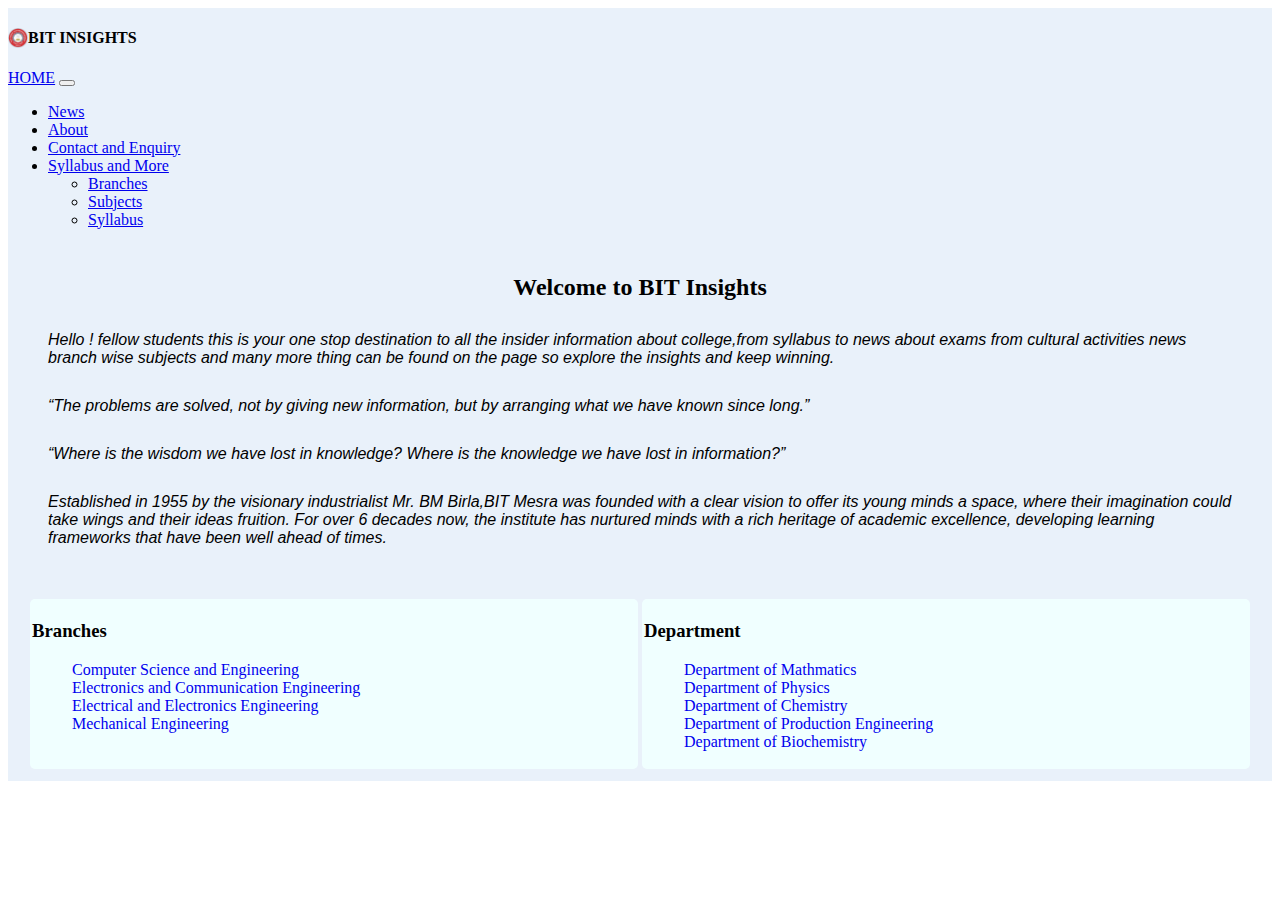
==== index.html @ 59be4ff3 "one" ====
<!DOCTYPE html>
<html lang="en">

<head>
  <meta charset="UTF-8">
  <meta http-equiv="X-UA-Compatible" content="IE=edge">
  <meta name="viewport" content="width=device-width, initial-scale=1.0">
  <link rel="stylesheet" href="css/style.css">

  <!-- using bootstrap  -->
  <link href="https://cdn.jsdelivr.net/npm/bootstrap@5.2.0-beta1/dist/css/bootstrap.min.css" rel="stylesheet"
    integrity="sha384-0evHe/X+R7YkIZDRvuzKMRqM+OrBnVFBL6DOitfPri4tjfHxaWutUpFmBp4vmVor" crossorigin="anonymous">
  <script src="https://cdn.jsdelivr.net/npm/bootstrap@5.2.0-beta1/dist/js/bootstrap.bundle.min.js"
    integrity="sha384-pprn3073KE6tl6bjs2QrFaJGz5/SUsLqktiwsUTF55Jfv3qYSDhgCecCxMW52nD2"
    crossorigin="anonymous"></script>
  

  <title>BIT INSIGHTS</title>
</head>

<body>
  <!-- header section -->
  <section class="header">
    <div class="logo">
      <img src="images/bit.png" alt="#" class="img-logo">
      <h4 class="text-logo">BIT INSIGHTS</h4>
    </div>
    <nav class="navbar navbar-expand-lg navbar-light bg-light">
      <div class="container-fluid">
        <a class="navbar-brand" href="index.html">HOME</a>
        <button class="navbar-toggler" type="button" data-bs-toggle="collapse" data-bs-target="#navbarNavDropdown"
          aria-controls="navbarNavDropdown" aria-expanded="false" aria-label="Toggle navigation">
          <span class="navbar-toggler-icon"></span>
        </button>
        <div class="collapse navbar-collapse" id="navbarNavDropdown">
          <ul class="navbar-nav">
            <li class="nav-item">
              <a class="nav-link active" aria-current="page" href="news.html">News</a>
            </li>
            <li class="nav-item">
              <a class="nav-link" href="about.html">About</a>
            </li>
            <li class="nav-item">
              <a class="nav-link" href="contact.html">Contact and Enquiry</a>
            </li>
            <li class="nav-item dropdown">
              <a class="nav-link dropdown-toggle" href="#" id="navbarDropdownMenuLink" role="button"
                data-bs-toggle="dropdown" aria-expanded="false">
                Syllabus and More
              </a>
              <ul class="dropdown-menu" aria-labelledby="navbarDropdownMenuLink">
                <li><a class="dropdown-item" href="branches.html">Branches</a></li>
                <li><a class="dropdown-item" href="Subjects.html">Subjects</a></li>
                <li><a class="dropdown-item" href="syllabus.html">Syllabus</a></li>
              </ul>
            </li>
          </ul>
        </div>
      </div>
    </nav>

    <section class="home">

      <div class="one">
        <h2>Welcome to BIT Insights</h2>
        <p>Hello ! fellow students this is your one stop destination to all the insider information about college,from
          syllabus to news about exams from cultural activities news branch wise subjects and many more thing can be
          found on the page so explore the insights and keep winning.</p>
        <p>“The problems are solved, not by giving new information, but by arranging what we have known since long.”</p>
        <p>“Where is the wisdom we have lost in knowledge?
          Where is the knowledge we have lost in information?”</p>
        <p>Established in 1955 by the visionary industrialist Mr. BM Birla,<b>BIT Mesra</b>  was founded with a clear vision to
          offer its young minds a space, where their imagination could take wings and their ideas fruition. For over 6
          decades now, the institute has nurtured minds with a rich heritage of academic excellence, developing learning
          frameworks that have been well ahead of times.</p>
      </div>

      <section class="home2">
        <div class="two">
          <h3>          Branches</h3>
          <ul>
            <li><a href="#cse" class="link">Computer Science and Engineering</a></li>
            <li><a href="#ece" class="link">Electronics and Communication Engineering</a></li>
            <li><a href="#eee" class="link">Electrical and Electronics Engineering</a></li>
            <li><a href="#me" class="link">Mechanical Engineering</a></li>
          </ul>
        </div>
        <div class="three">
          <h3>          Department</h3>
          <ul>
           <li><a href="#dom" class="link">Department of Mathmatics</a></li>
           <li><a href="#dop" class="link">Department of Physics</a></li>
           <li><a href="#doc" class="link">Department of Chemistry</a></li>
           <li><a href="#dope" class="link">Department of Production Engineering</a></li>
           <li><a href="#dob" class="link">Department of Biochemistry</a></li>
          </ul>
      </section>
    </section>


    <section id="cse">

    </section>

    <section id="ece">

    </section>

    <section id="eee">

    </section>

    <section class="me">

    </section>
</body>

</html>
---- css/style.css ----
:root{
    --primary : #00ABE4;
    --secondary : #E9F1FA;
}
.header{
    background-color: var(--secondary);
}
.link{
    text-decoration: none;
}

/* body{
   background: linear-gradient(#2193b0,#6dd5ed); 
} 
body{
    background: #00ABE4;
} */
.logo{
    display: flex;
    align-items: center;
}
.logo-text{
    height: 20px;
    width: 20px;
}
.img-logo{
    height: 20px;
    width: 20px;
}
/* home section styles */
.one{
    margin: 10px;
    padding: 10px;
}
.one h2{
    text-align: center;
}
.one p{
    margin: 10px;
    padding: 10px;
    font-size: medium;
    font-weight: lighter;
    font-style: italic;
    font-family: 'Lucida Sans', 'Lucida Sans Regular', 'Lucida Grande', 'Lucida Sans Unicode', Geneva, Verdana, sans-serif;
}
.home2{
    margin: 10px;
    padding: 10px;
    display: flex;

}
.two{
    box-sizing: border-box;
    align-items: center;
    width: 50vw;
    margin: 2px;
    padding: 2px;
    border-radius: 5px;
    border-color: black;
    background-color: azure;
}
.three{
    box-sizing: border-box;
    align-items: center;
    width: 50vw;
    margin: 2px;
    padding: 2px;
    border-radius: 5px;
    border-color: black;
    background-color: azure;

}
.two ul{
 list-style: none;
 align-items: center;
}
.three ul{
    list-style: none;
    align-items: center;
}

/* footer styles */
footer{
    
    /* position: absolute; */
    bottom: 0;
    left: 0;
    right: 0;
    background: linear-gradient(#2193b0,#6dd5ed); 
    height: auto;
    width: 100vw;
    padding-top: 40px;
    color: #fff;
}

.fcontent{
    display: flex;
    align-items: center;
    justify-content: center;
    flex-direction: column;
    text-align: center;
}
.fcontent h3{
    color: black;
    font-size: 2.1rem;
    font-weight: 500;
    text-transform: capitalize;
    line-height: 3rem;
}
.fcontent p{
    color: black;
    max-width: 500px;
    margin: 10px auto;
    line-height: 28px;
    font-size: 14px;
    
}
.link-external{
    list-style: none;
    display: flex;
    align-items: center;
    justify-content: center;
    margin: 1rem 0 3rem 0;
}

.link-external li{
    margin: 0 10px;
}

.link-external a{
    text-decoration: none;
    color: #fff;
    border: 1.1px solid white;
    padding: 5px;
    border-radius: 50%;
}

.link-external a i{
    font-size: 1.1rem;
    width: 20px;
    transition: color .4s ease;
}

.link-external a:hover i{
    color: black;
}
.fbottom{
    background: linear-gradient(#2193b0,#6dd5ed); 
    width: 100vw;
    padding: 20px;
    padding-bottom: 40px;
    text-align: center;
}
@media (max-width:500px) {
    .footer-menu ul{
      display: flex;
      margin-top: 10px;
      margin-bottom: 20px;
    }
    }
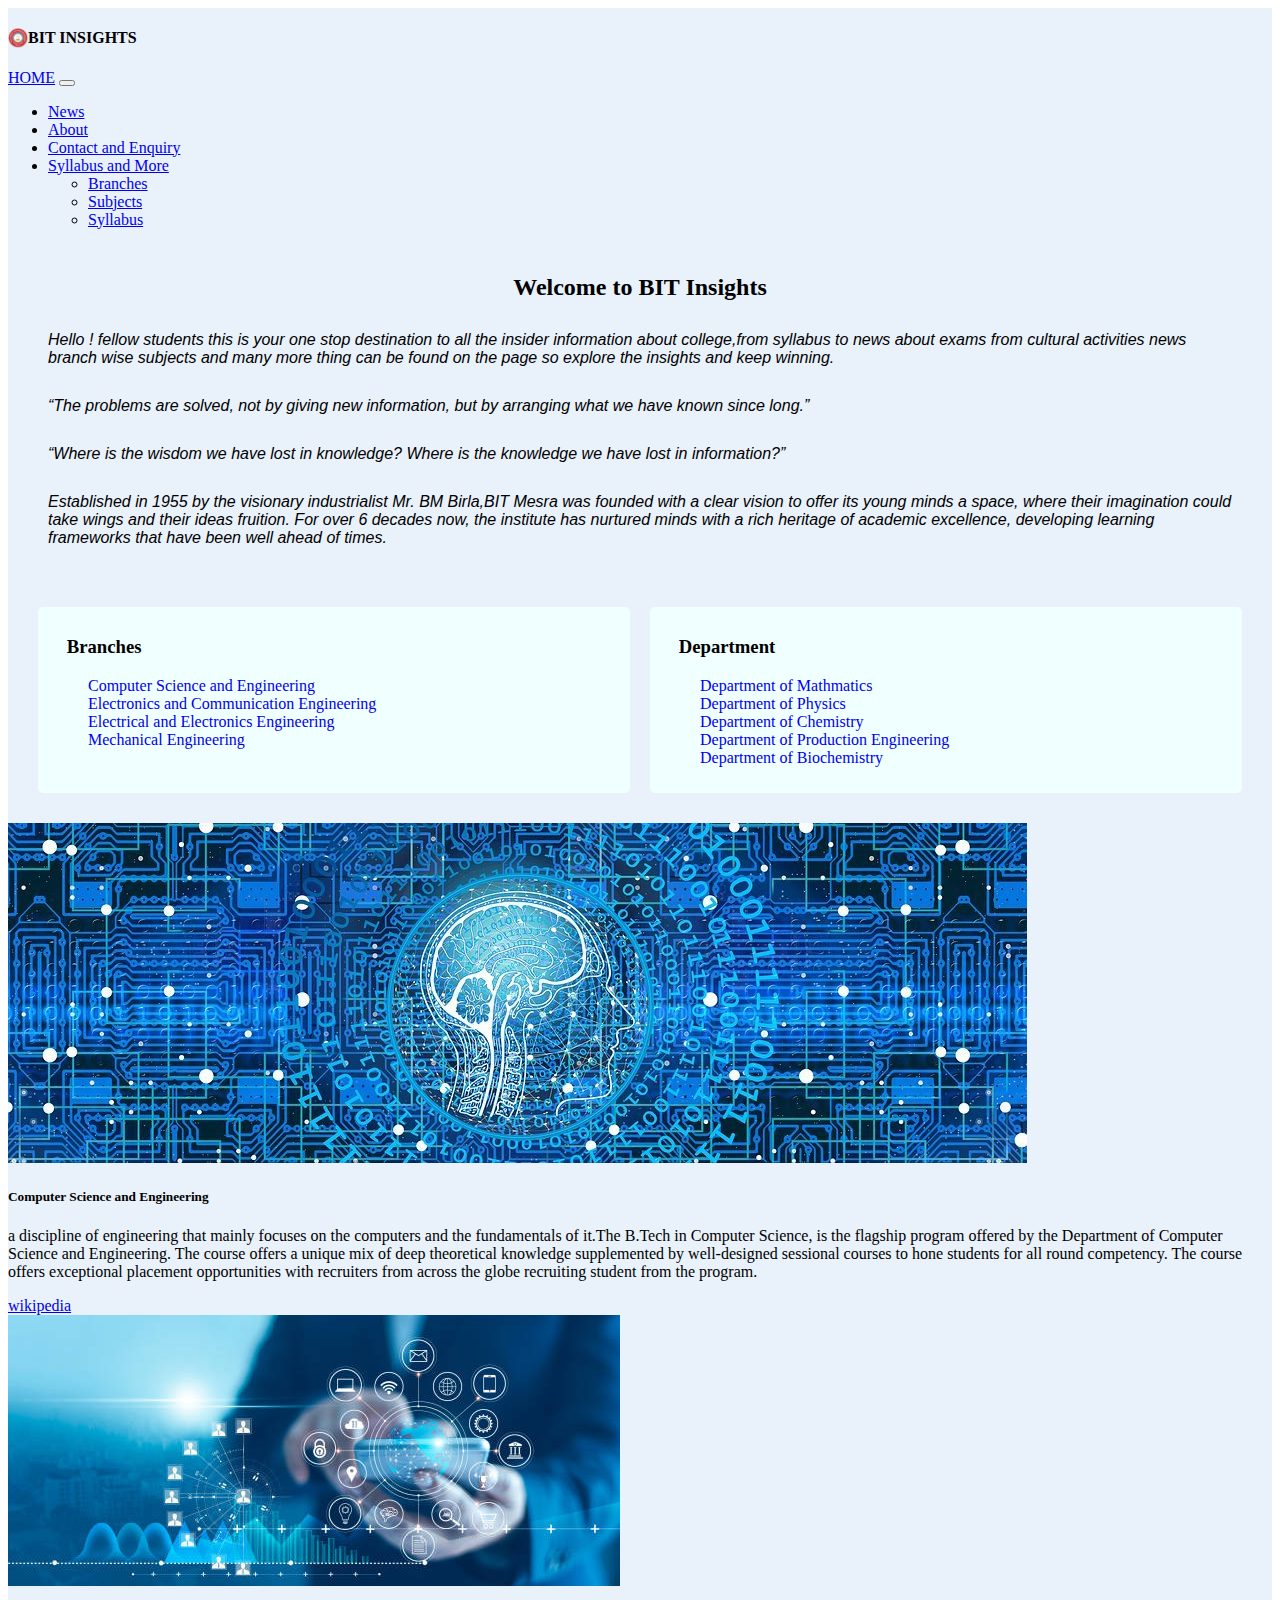
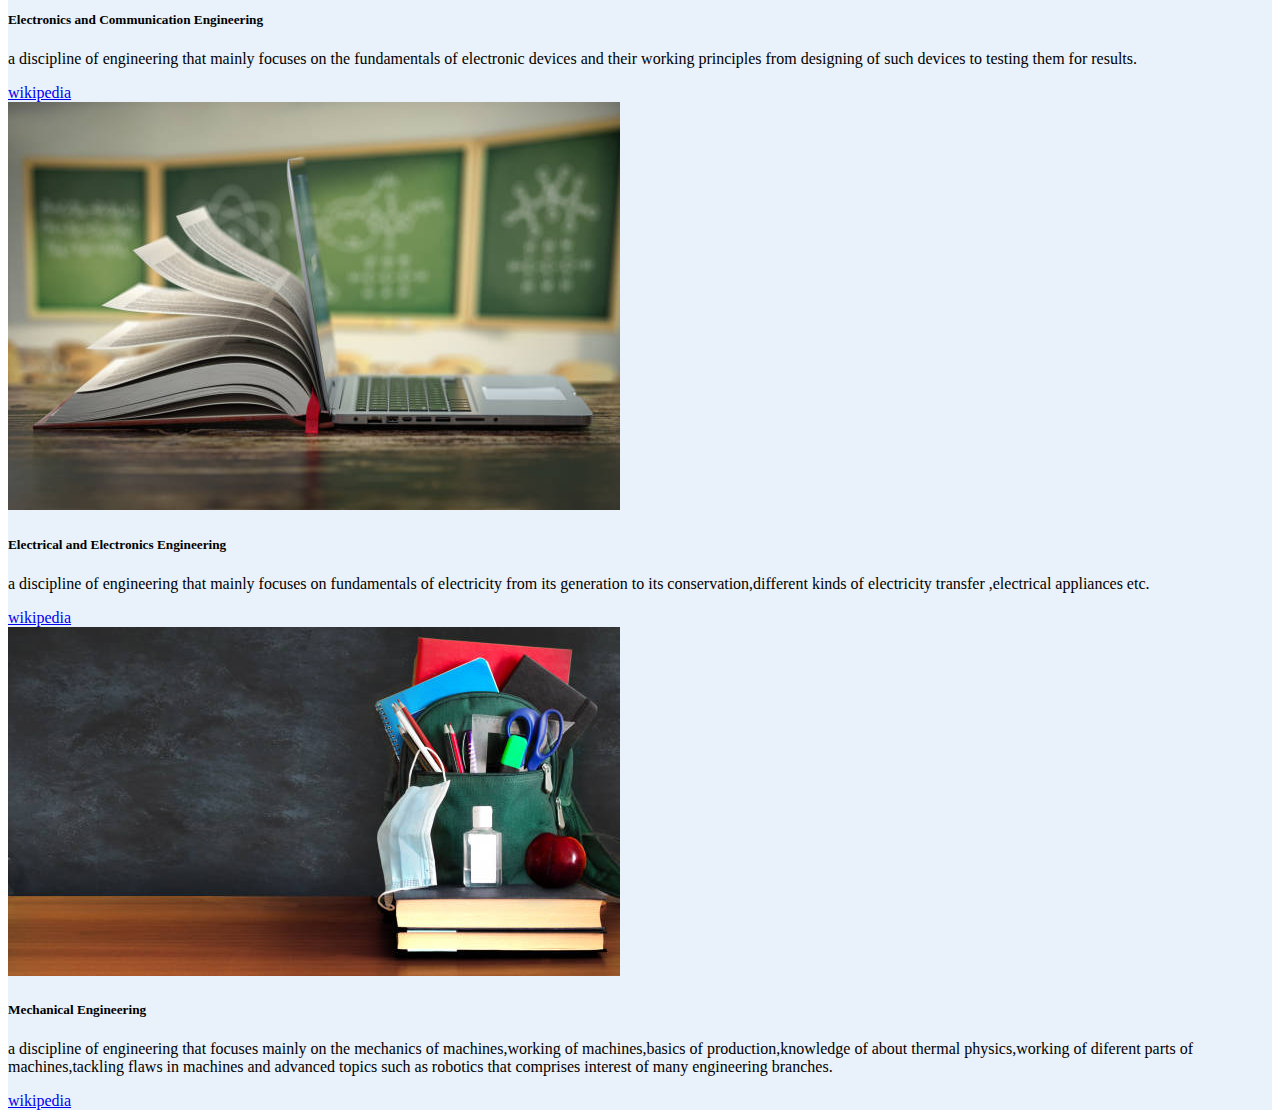
==== commit 7840f3e9: "one" ====
--- a/index.html
+++ b/index.html
@@ -77,7 +77,7 @@
 
       <section class="home2">
         <div class="two">
-          <h3>          Branches</h3>
+          <h3>&emsp;Branches</h3>
           <ul>
             <li><a href="#cse" class="link">Computer Science and Engineering</a></li>
             <li><a href="#ece" class="link">Electronics and Communication Engineering</a></li>
@@ -86,7 +86,7 @@
           </ul>
         </div>
         <div class="three">
-          <h3>          Department</h3>
+          <h3>&emsp;Department</h3>
           <ul>
            <li><a href="#dom" class="link">Department of Mathmatics</a></li>
            <li><a href="#dop" class="link">Department of Physics</a></li>
@@ -99,19 +99,47 @@
 
 
     <section id="cse">
-
+      <div class="card">
+        <img src="images/img1.jpg" class="card-img-top" alt="...">
+        <div class="card-body">
+          <h5 class="card-title">Computer Science and Engineering</h5>
+          <p class="card-text">a discipline of engineering that mainly focuses on the computers and the fundamentals of it.The B.Tech in Computer Science, is the flagship program offered by the Department of Computer Science and Engineering. The course offers a unique mix of deep theoretical knowledge supplemented by well-designed sessional courses to hone students for all round competency. The course offers exceptional placement opportunities with recruiters from across the globe recruiting student from the program.</p>
+          <a href="https://en.wikipedia.org/wiki/Computer_science_and_engineering" class="btn btn-primary" target="_blank">wikipedia</a>
+        </div>
+      </div>
     </section>
 
     <section id="ece">
-
+      <div class="card">
+        <img src="images/img2.jpg" class="card-img-top" alt="...">
+        <div class="card-body">
+          <h5 class="card-title">Electronics and Communication Engineering</h5>
+          <p class="card-text">a discipline of engineering that mainly focuses on the fundamentals of electronic devices and their working principles from designing of such devices to testing them for results.</p>
+          <a href="https://en.wikipedia.org/wiki/Electronic_engineering" class="btn btn-primary" target="_blank">wikipedia</a>
+        </div>
+      </div>
     </section>
 
     <section id="eee">
-
+      <div class="card">
+        <img src="images/img3.jpg" class="card-img-top" alt="...">
+        <div class="card-body">
+          <h5 class="card-title">Electrical and Electronics Engineering</h5>
+          <p class="card-text">a discipline of engineering that mainly focuses on fundamentals of electricity from its generation to its conservation,different kinds of electricity transfer ,electrical appliances etc.</p>
+          <a href="https://en.wikipedia.org/wiki/Electrical_engineering" class="btn btn-primary" target="_blank">wikipedia</a>
+        </div>
+      </div>
     </section>
 
-    <section class="me">
-
+    <section id="me">
+      <div class="card">
+        <img src="images/img4.jpg" class="card-img-top" alt="...">
+        <div class="card-body">
+          <h5 class="card-title">Mechanical Engineering</h5>
+          <p class="card-text">a discipline of engineering that focuses mainly on the mechanics of machines,working of machines,basics of production,knowledge of about thermal physics,working of diferent parts of machines,tackling flaws in machines and advanced topics such as robotics that comprises interest of many engineering branches. </p>
+          <a href="https://en.wikipedia.org/wiki/Mechanical_engineering" class="btn btn-primary" target="_blank">wikipedia</a>
+        </div>
+      </div>
     </section>
 </body>
 
--- a/css/style.css
+++ b/css/style.css
@@ -53,8 +53,8 @@
     box-sizing: border-box;
     align-items: center;
     width: 50vw;
-    margin: 2px;
-    padding: 2px;
+    margin: 10px;
+    padding: 10px;
     border-radius: 5px;
     border-color: black;
     background-color: azure;
@@ -63,8 +63,8 @@
     box-sizing: border-box;
     align-items: center;
     width: 50vw;
-    margin: 2px;
-    padding: 2px;
+    margin: 10px;
+    padding: 10px;
     border-radius: 5px;
     border-color: black;
     background-color: azure;
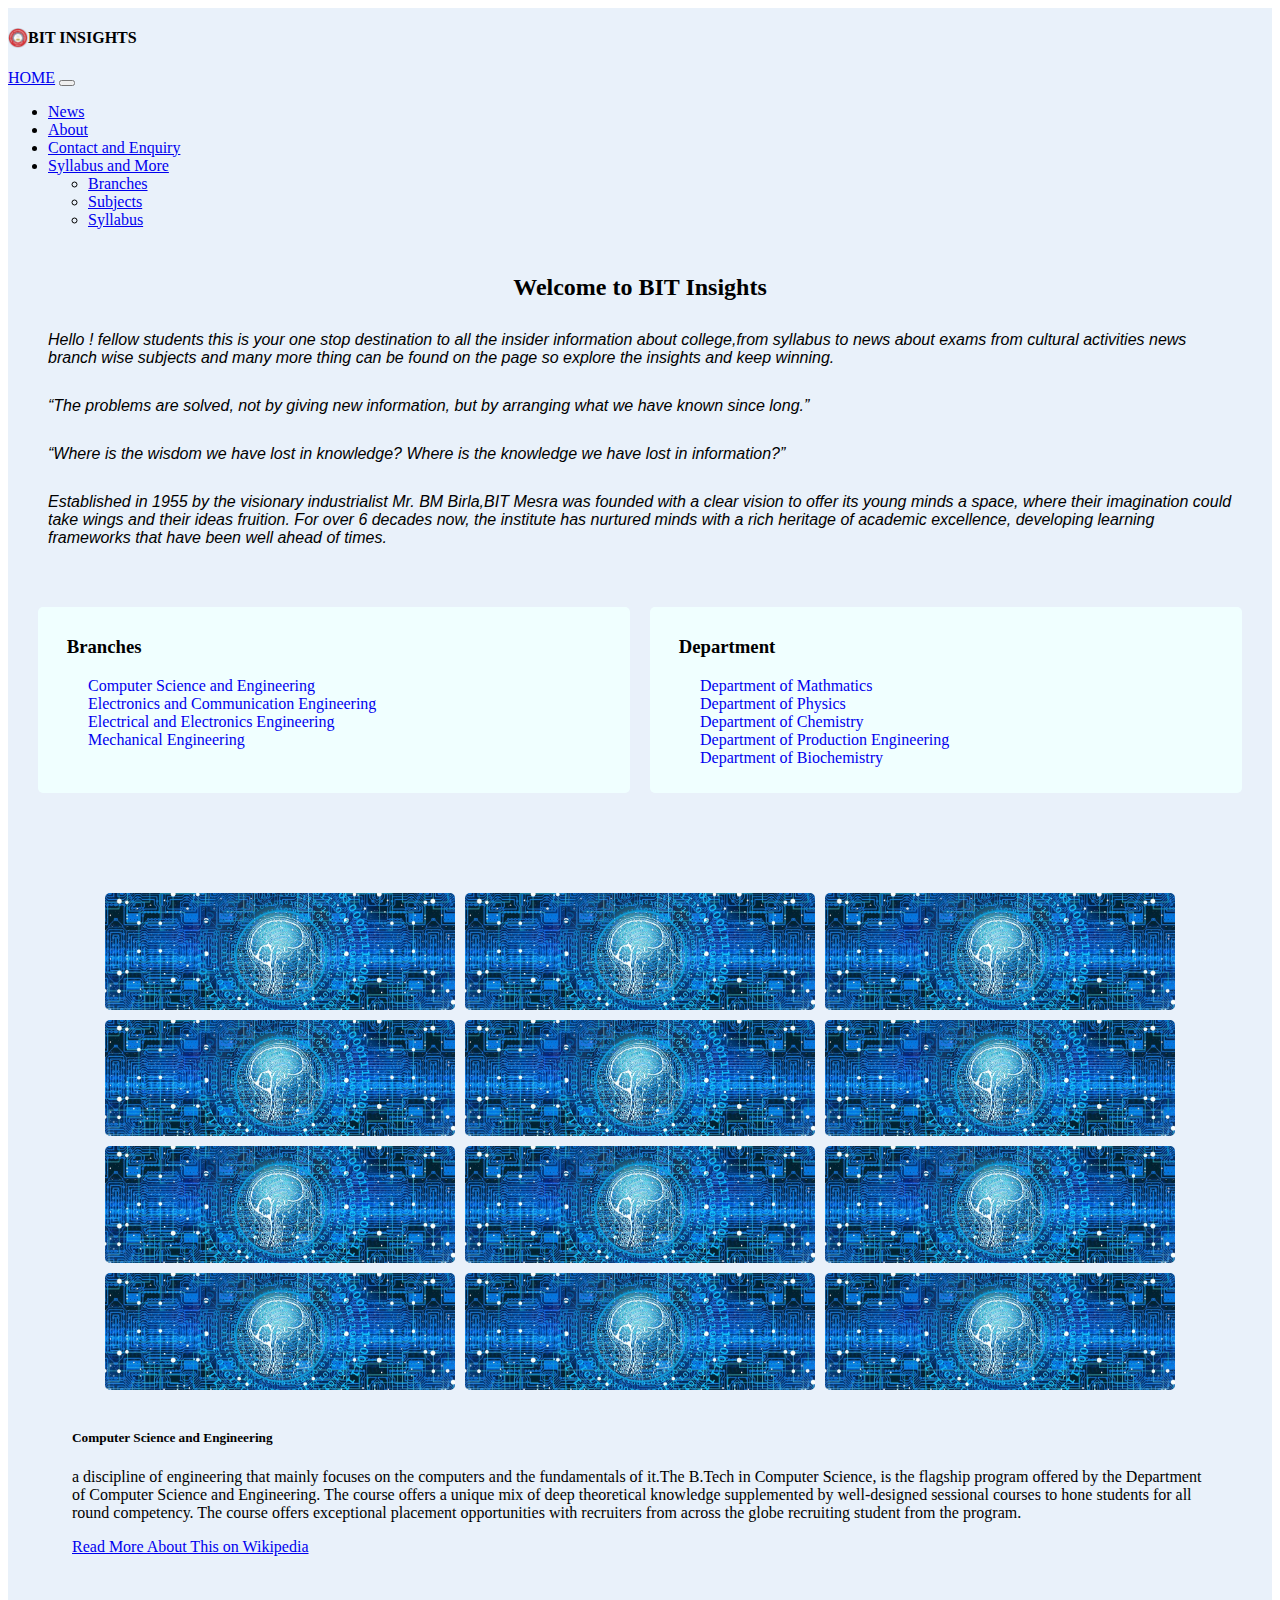
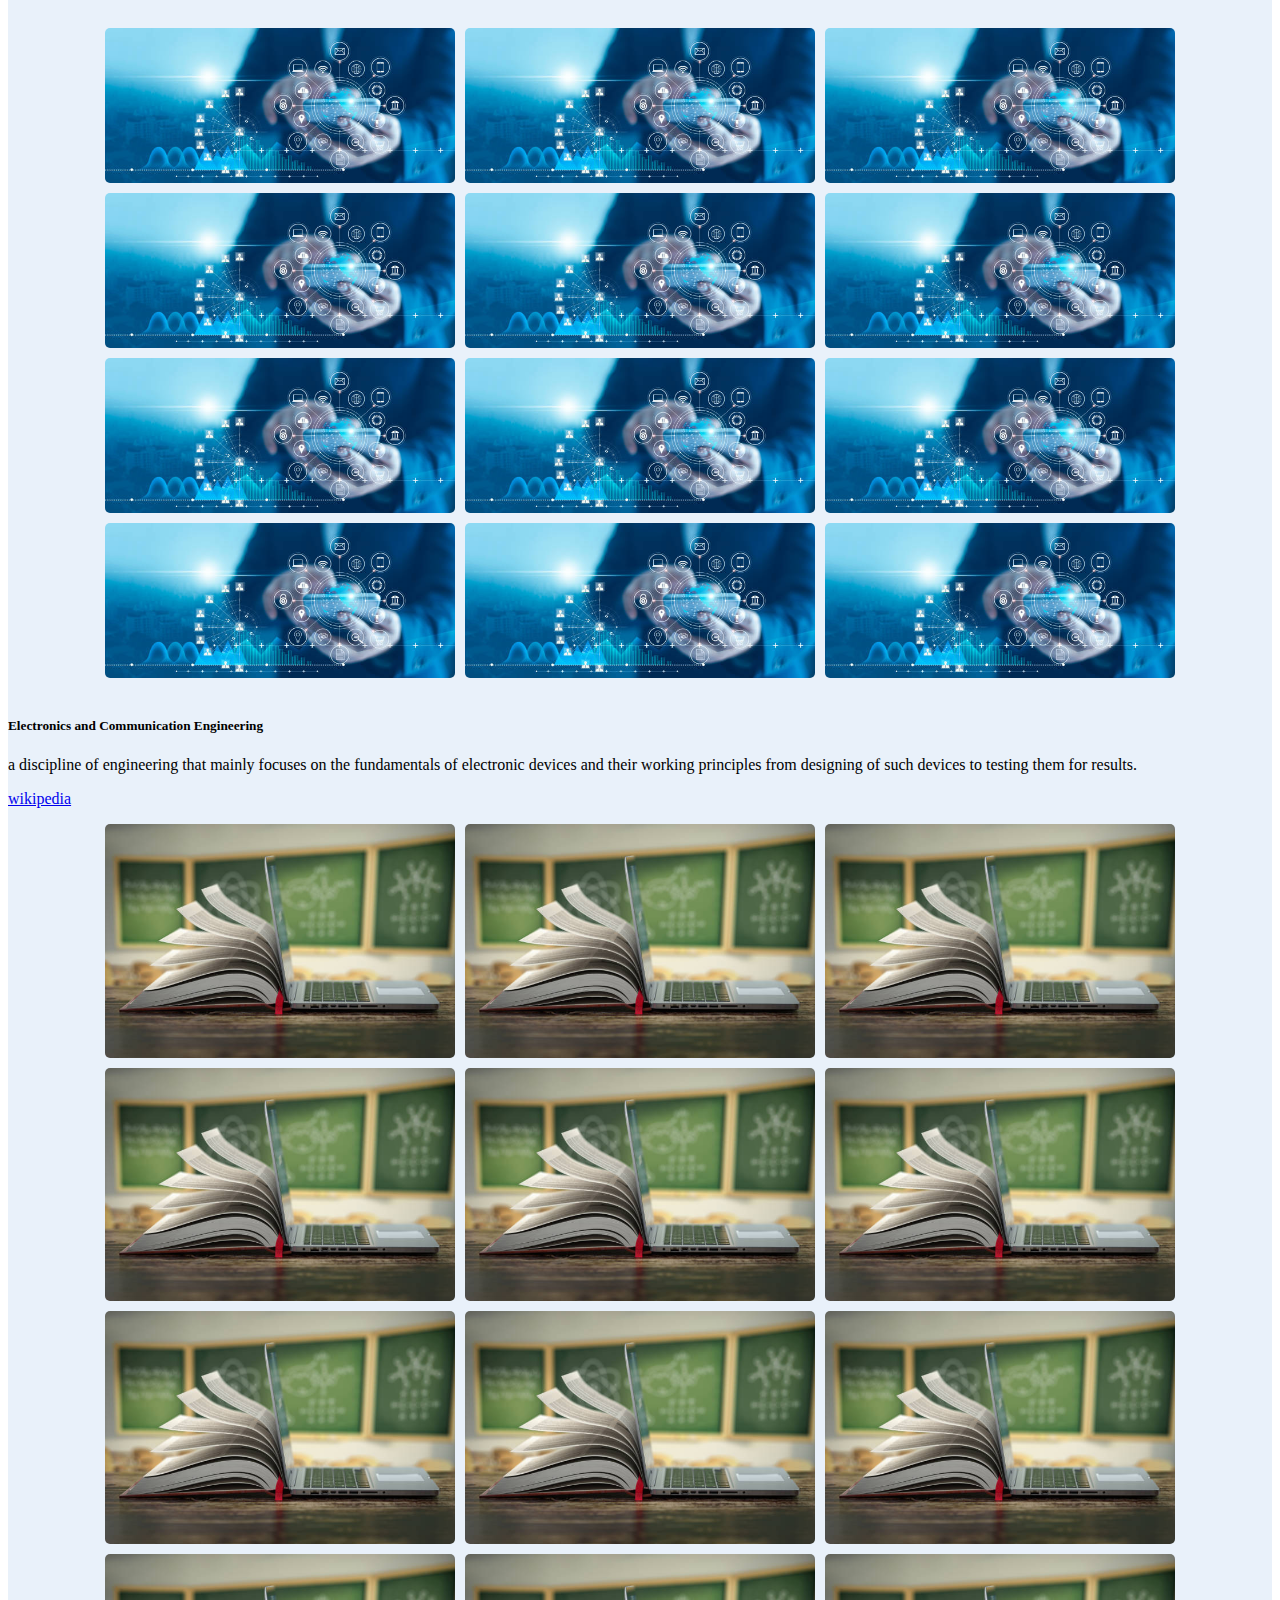
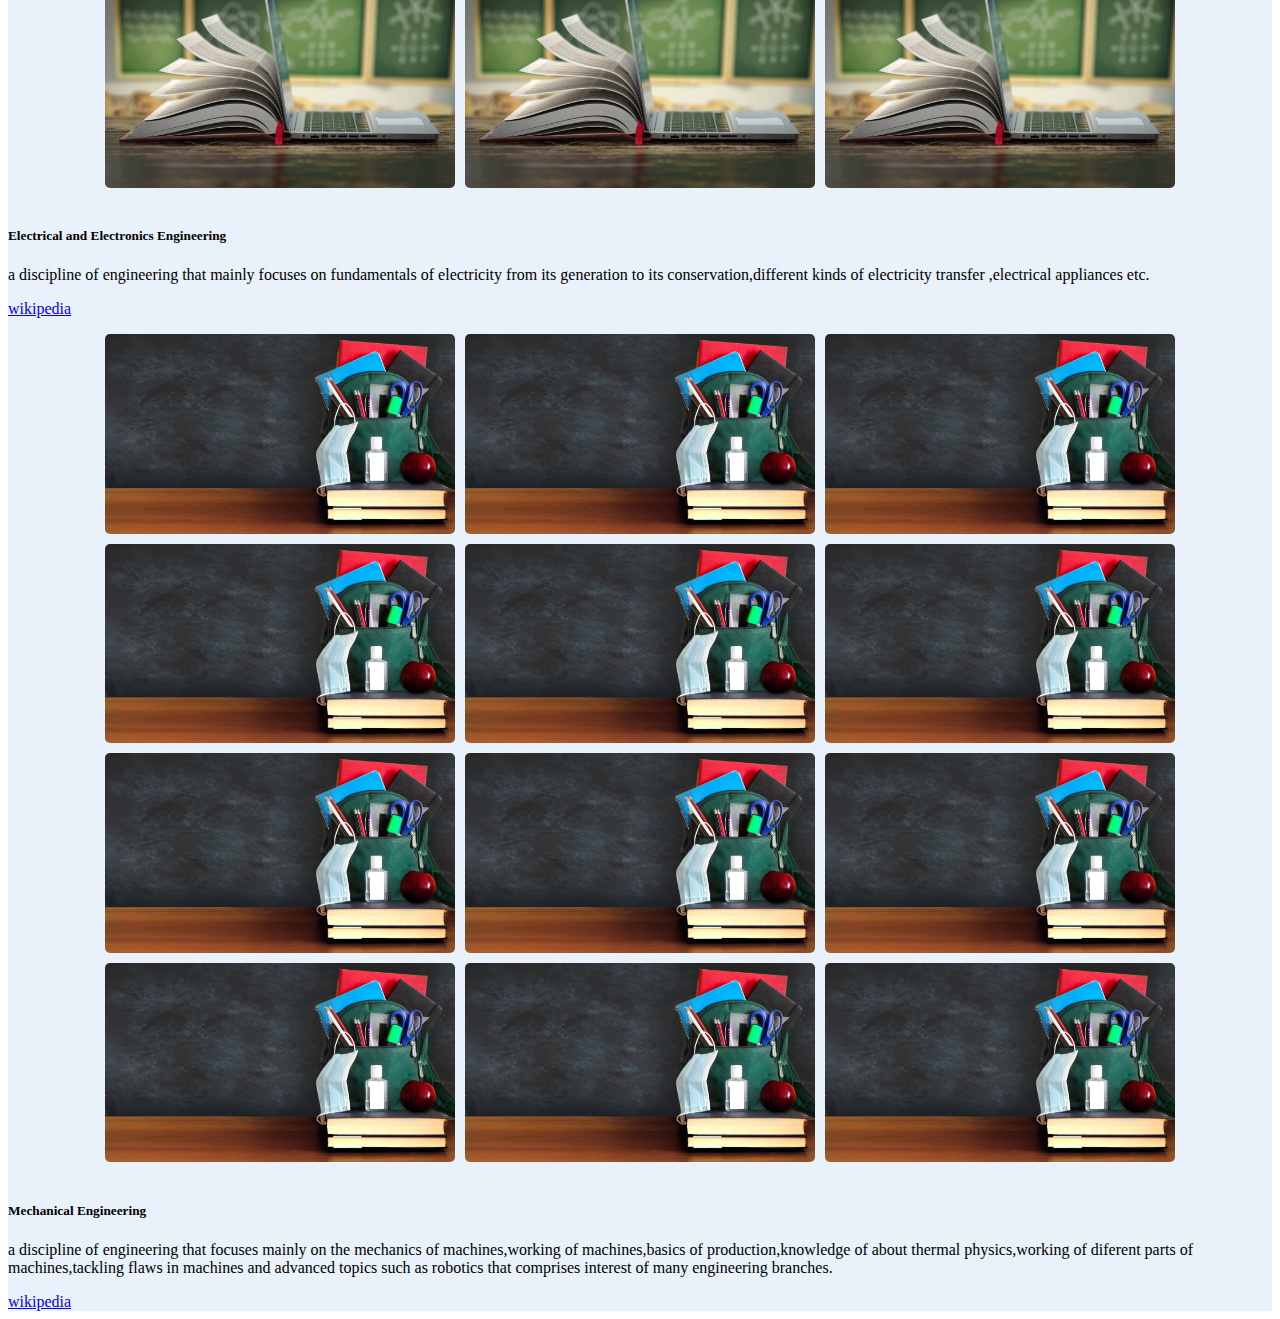
==== commit e3a0833e: "one" ====
--- a/index.html
+++ b/index.html
@@ -6,6 +6,7 @@
   <meta http-equiv="X-UA-Compatible" content="IE=edge">
   <meta name="viewport" content="width=device-width, initial-scale=1.0">
   <link rel="stylesheet" href="css/style.css">
+  <link rel="stylesheet" href="css/branches.css">
 
   <!-- using bootstrap  -->
   <link href="https://cdn.jsdelivr.net/npm/bootstrap@5.2.0-beta1/dist/css/bootstrap.min.css" rel="stylesheet"
@@ -97,21 +98,121 @@
       </section>
     </section>
 
-
+    
     <section id="cse">
       <div class="card">
-        <img src="images/img1.jpg" class="card-img-top" alt="...">
+        <ul class="image-gallery">
+          <li class="image">
+            <img src="images/img1.jpg" alt="" class="image">
+            <div class="overlay"><span>image title</span></div>
+          </li>
+          <li class="image">
+            <img src="images/img1.jpg" alt="" class="image">
+            <div class="overlay"><span>image title</span></div>
+          </li>
+          <li class="image">
+            <img src="images/img1.jpg" alt="" class="image">
+            <div class="overlay"><span>image title</span></div>
+          </li>
+          <li class="image">
+            <img src="images/img1.jpg" alt="" class="image">
+            <div class="overlay"><span>image title</span></div>
+          </li>
+          <li class="image">
+            <img src="images/img1.jpg" alt="" class="image">
+            <div class="overlay"><span>image title</span></div>
+          </li>
+          <li class="image">
+            <img src="images/img1.jpg" alt="" class="image">
+            <div class="overlay"><span>image title</span></div>
+          </li>
+          <li class="image">
+            <img src="images/img1.jpg" alt="" class="image">
+            <div class="overlay"><span>image title</span></div>
+          </li>
+          <li class="image">
+            <img src="images/img1.jpg" alt="" class="image">
+            <div class="overlay"><span>image title</span></div>
+          </li>
+          <li class="image">
+            <img src="images/img1.jpg" alt="" class="image">
+            <div class="overlay"><span>image title</span></div>
+          </li>
+          <li class="image">
+            <img src="images/img1.jpg" alt="" class="image">
+            <div class="overlay"><span>image title</span></div>
+          </li>
+          <li class="image">
+            <img src="images/img1.jpg" alt="" class="image">
+            <div class="overlay"><span>image title</span></div>
+          </li>
+          <li class="image">
+            <img src="images/img1.jpg" alt="" class="image">
+            <div class="overlay"><span>image title</span></div>
+          </li>
+        </ul>
+        <!-- <img src="images/img1.jpg" class="card-img-top" alt="..."> -->
         <div class="card-body">
           <h5 class="card-title">Computer Science and Engineering</h5>
           <p class="card-text">a discipline of engineering that mainly focuses on the computers and the fundamentals of it.The B.Tech in Computer Science, is the flagship program offered by the Department of Computer Science and Engineering. The course offers a unique mix of deep theoretical knowledge supplemented by well-designed sessional courses to hone students for all round competency. The course offers exceptional placement opportunities with recruiters from across the globe recruiting student from the program.</p>
-          <a href="https://en.wikipedia.org/wiki/Computer_science_and_engineering" class="btn btn-primary" target="_blank">wikipedia</a>
+          <a href="https://en.wikipedia.org/wiki/Computer_science_and_engineering" class="btn btn-primary" target="_blank">Read More About This on Wikipedia</a>
         </div>
       </div>
     </section>
 
     <section id="ece">
       <div class="card">
-        <img src="images/img2.jpg" class="card-img-top" alt="...">
+        <ul class="image-gallery">
+          <li>
+            <img src="images/img2.jpg" alt="">
+            <div class="overlay"><span>image title</span></div>
+          </li>
+          <li>
+            <img src="images/img2.jpg" alt="">
+            <div class="overlay"><span>image title</span></div>
+          </li>
+          <li>
+            <img src="images/img2.jpg" alt="">
+            <div class="overlay"><span>image title</span></div>
+          </li>
+          <li>
+            <img src="images/img2.jpg" alt="">
+            <div class="overlay"><span>image title</span></div>
+          </li>
+          <li>
+            <img src="images/img2.jpg" alt="">
+            <div class="overlay"><span>image title</span></div>
+          </li>
+          <li>
+            <img src="images/img2.jpg" alt="">
+            <div class="overlay"><span>image title</span></div>
+          </li>
+          <li>
+            <img src="images/img2.jpg" alt="">
+            <div class="overlay"><span>image title</span></div>
+          </li>
+          <li>
+            <img src="images/img2.jpg" alt="">
+            <div class="overlay"><span>image title</span></div>
+          </li>
+          <li>
+            <img src="images/img2.jpg" alt="">
+            <div class="overlay"><span>image title</span></div>
+          </li>
+          <li>
+            <img src="images/img2.jpg" alt="">
+            <div class="overlay"><span>image title</span></div>
+          </li>
+          <li>
+            <img src="images/img2.jpg" alt="">
+            <div class="overlay"><span>image title</span></div>
+          </li>
+          <li>
+            <img src="images/img2.jpg" alt="">
+            <div class="overlay"><span>image title</span></div>
+          </li>
+        </ul>
+        
         <div class="card-body">
           <h5 class="card-title">Electronics and Communication Engineering</h5>
           <p class="card-text">a discipline of engineering that mainly focuses on the fundamentals of electronic devices and their working principles from designing of such devices to testing them for results.</p>
@@ -122,7 +223,57 @@
 
     <section id="eee">
       <div class="card">
-        <img src="images/img3.jpg" class="card-img-top" alt="...">
+        <ul class="image-gallery">
+          <li>
+            <img src="images/img3.jpg" alt="">
+            <div class="overlay"><span>image title</span></div>
+          </li>
+          <li>
+            <img src="images/img3.jpg" alt="">
+            <div class="overlay"><span>image title</span></div>
+          </li>
+          <li>
+            <img src="images/img3.jpg" alt="">
+            <div class="overlay"><span>image title</span></div>
+          </li>
+          <li>
+            <img src="images/img3.jpg" alt="">
+            <div class="overlay"><span>image title</span></div>
+          </li>
+          <li>
+            <img src="images/img3.jpg" alt="">
+            <div class="overlay"><span>image title</span></div>
+          </li>
+          <li>
+            <img src="images/img3.jpg" alt="">
+            <div class="overlay"><span>image title</span></div>
+          </li>
+          <li>
+            <img src="images/img3.jpg" alt="">
+            <div class="overlay"><span>image title</span></div>
+          </li>
+          <li>
+            <img src="images/img3.jpg" alt="">
+            <div class="overlay"><span>image title</span></div>
+          </li>
+          <li>
+            <img src="images/img3.jpg" alt="">
+            <div class="overlay"><span>image title</span></div>
+          </li>
+          <li>
+            <img src="images/img3.jpg" alt="">
+            <div class="overlay"><span>image title</span></div>
+          </li>
+          <li>
+            <img src="images/img3.jpg" alt="">
+            <div class="overlay"><span>image title</span></div>
+          </li>
+          <li>
+            <img src="images/img3.jpg" alt="">
+            <div class="overlay"><span>image title</span></div>
+          </li>
+        </ul>
+        
         <div class="card-body">
           <h5 class="card-title">Electrical and Electronics Engineering</h5>
           <p class="card-text">a discipline of engineering that mainly focuses on fundamentals of electricity from its generation to its conservation,different kinds of electricity transfer ,electrical appliances etc.</p>
@@ -133,7 +284,57 @@
 
     <section id="me">
       <div class="card">
-        <img src="images/img4.jpg" class="card-img-top" alt="...">
+        <ul class="image-gallery">
+          <li>
+            <img src="images/img4.jpg" alt="">
+            <div class="overlay"><span>image title</span></div>
+          </li>
+          <li>
+            <img src="images/img4.jpg" alt="">
+            <div class="overlay"><span>image title</span></div>
+          </li>
+          <li>
+            <img src="images/img4.jpg" alt="">
+            <div class="overlay"><span>image title</span></div>
+          </li>
+          <li>
+            <img src="images/img4.jpg" alt="">
+            <div class="overlay"><span>image title</span></div>
+          </li>
+          <li>
+            <img src="images/img4.jpg" alt="">
+            <div class="overlay"><span>image title</span></div>
+          </li>
+          <li>
+            <img src="images/img4.jpg" alt="">
+            <div class="overlay"><span>image title</span></div>
+          </li>
+          <li>
+            <img src="images/img4.jpg" alt="">
+            <div class="overlay"><span>image title</span></div>
+          </li>
+          <li>
+            <img src="images/img4.jpg" alt="">
+            <div class="overlay"><span>image title</span></div>
+          </li>
+          <li>
+            <img src="images/img4.jpg" alt="">
+            <div class="overlay"><span>image title</span></div>
+          </li>
+          <li>
+            <img src="images/img4.jpg" alt="">
+            <div class="overlay"><span>image title</span></div>
+          </li>
+          <li>
+            <img src="images/img4.jpg" alt="">
+            <div class="overlay"><span>image title</span></div>
+          </li>
+          <li>
+            <img src="images/img4.jpg" alt="">
+            <div class="overlay"><span>image title</span></div>
+          </li>
+        </ul>
+        
         <div class="card-body">
           <h5 class="card-title">Mechanical Engineering</h5>
           <p class="card-text">a discipline of engineering that focuses mainly on the mechanics of machines,working of machines,basics of production,knowledge of about thermal physics,working of diferent parts of machines,tackling flaws in machines and advanced topics such as robotics that comprises interest of many engineering branches. </p>
@@ -141,6 +342,7 @@
         </div>
       </div>
     </section>
+  
 </body>
 
 </html>--- a/css/branches.css
+++ b/css/branches.css
@@ -0,0 +1,73 @@
+/* .cards{
+    box-sizing: border-box;
+    display: flex;
+    margin: 5px;
+    padding: 5px;
+}
+.card{
+    
+    width: 25vw;
+    margin: 5px;
+    padding: 5px;
+    border-radius: 5px;
+    align-items: center;
+    background-image: linear-gradient(#ff9a9e,#fad0c4);
+}
+.card-body a{
+    align-items: flex-end;
+} */
+#cse{
+    margin: 2rem;
+    padding: 2rem;
+
+}
+.image-gallery {
+    margin: 0.5rem;
+    padding: 0.5rem;
+    display: flex;
+    flex-wrap: wrap;
+    justify-content: center;
+    gap: 10px;
+}
+
+.image-gallery>li {
+    flex-basis: 350px;
+    /* width: 350px; */
+    list-style: none;
+    position: relative;
+    cursor: pointer;
+}
+
+.image-gallery li img {
+    object-fit: cover;
+    max-width: 100%;
+    height: auto;
+    vertical-align: middle;
+    border-radius: 5px;
+}
+
+.image-gallery::after {
+    content: "";
+    flex-basis: 350px;
+}
+
+.overlay {
+    position: absolute;
+    width: 100%;
+    height: 100%;
+    background: rgba(57, 57, 57, 0.502);
+    top: 0;
+    left: 0;
+    transform: scale(0);
+    transition: all 0.2s 0.1s ease-in-out;
+    color: #fff;
+    border-radius: 5px;
+    /* center overlay text */
+    display: flex;
+    align-items: center;
+    justify-content: center;
+}
+
+.image-gallery li:hover .overlay {
+    transform: scale(1);
+}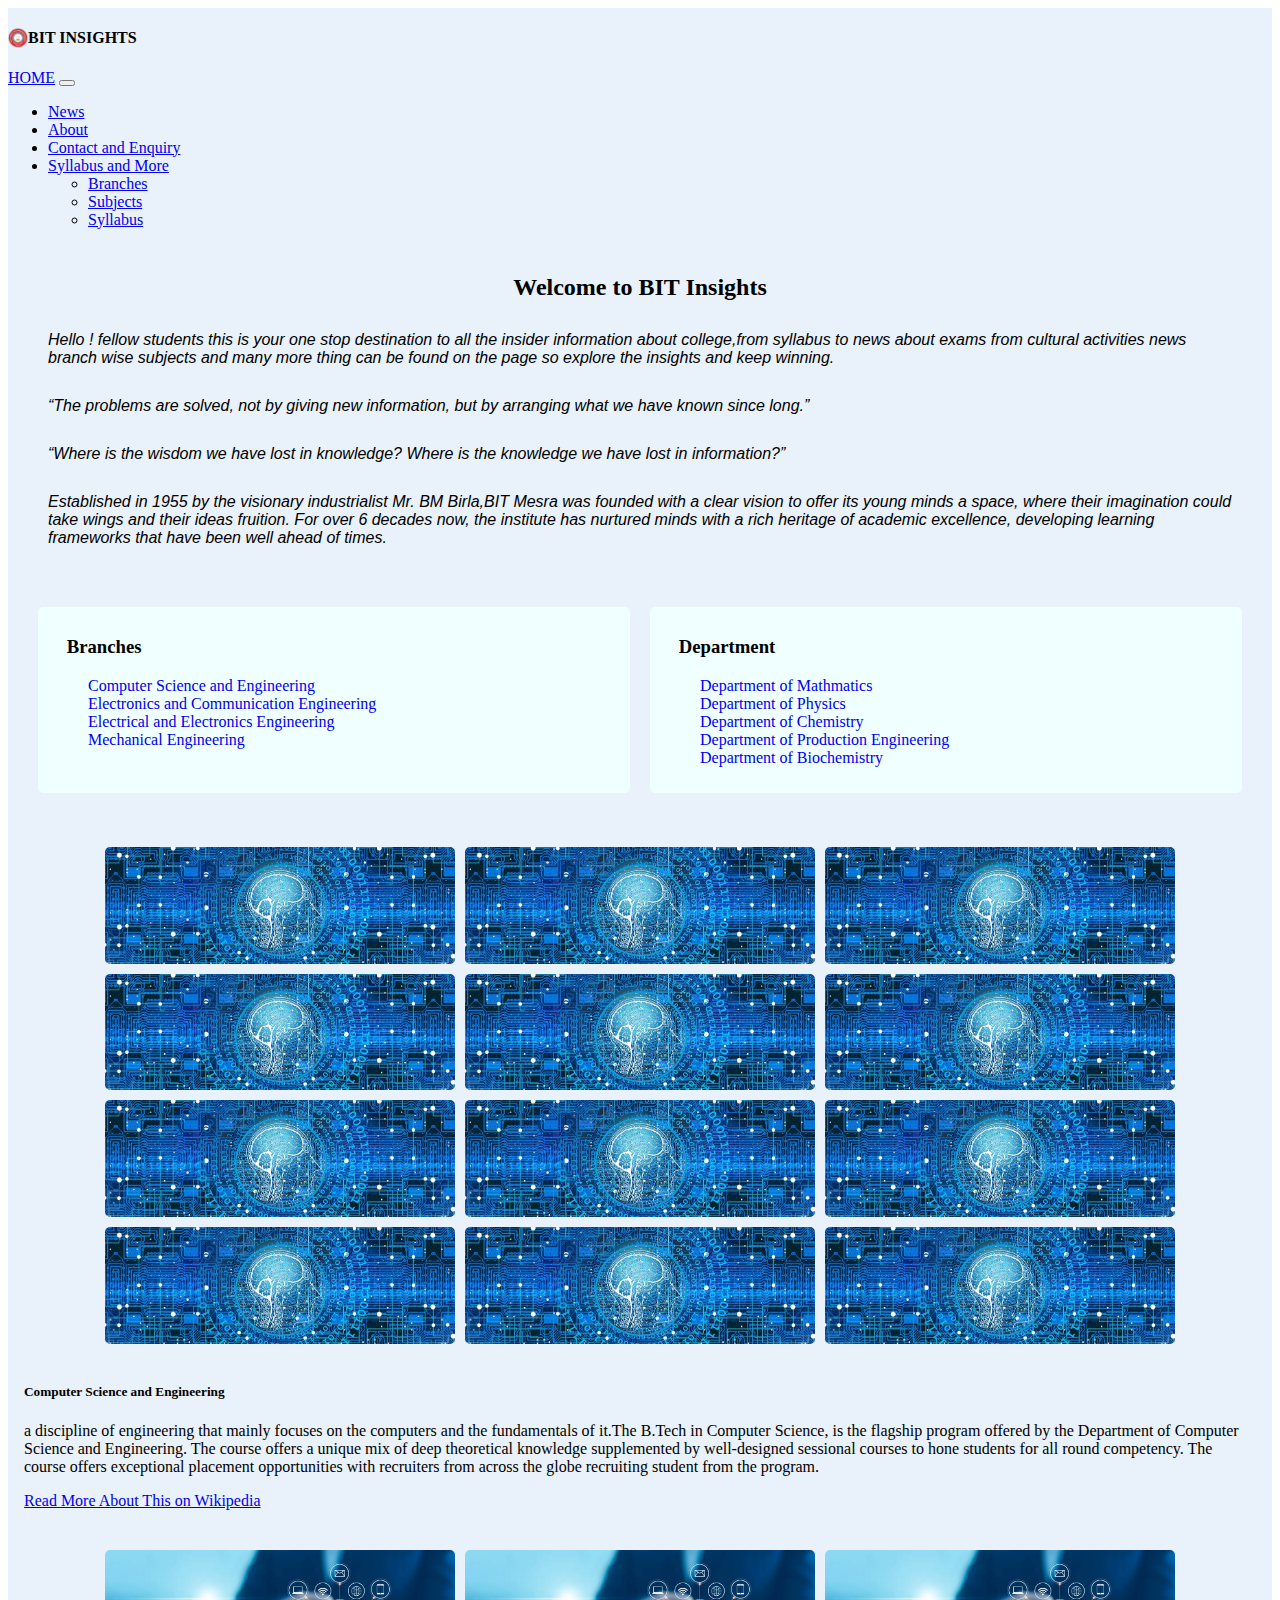
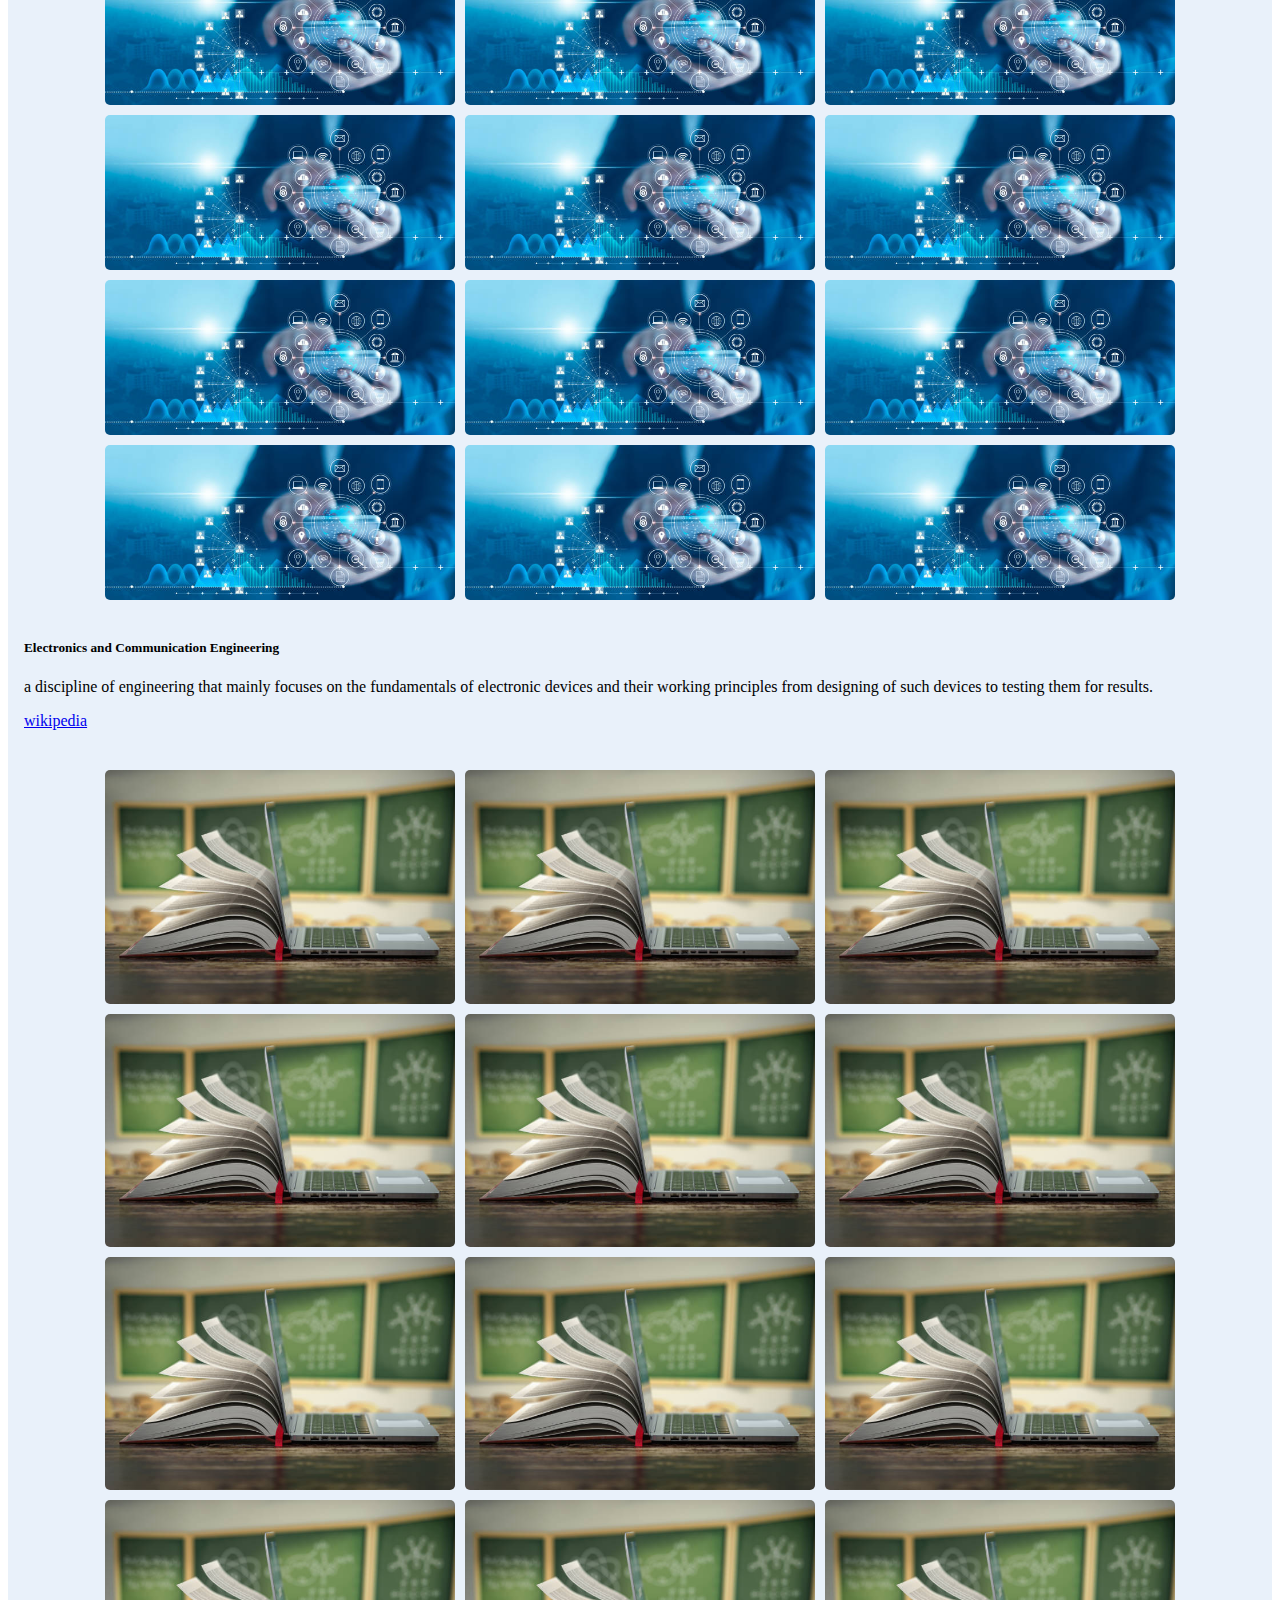
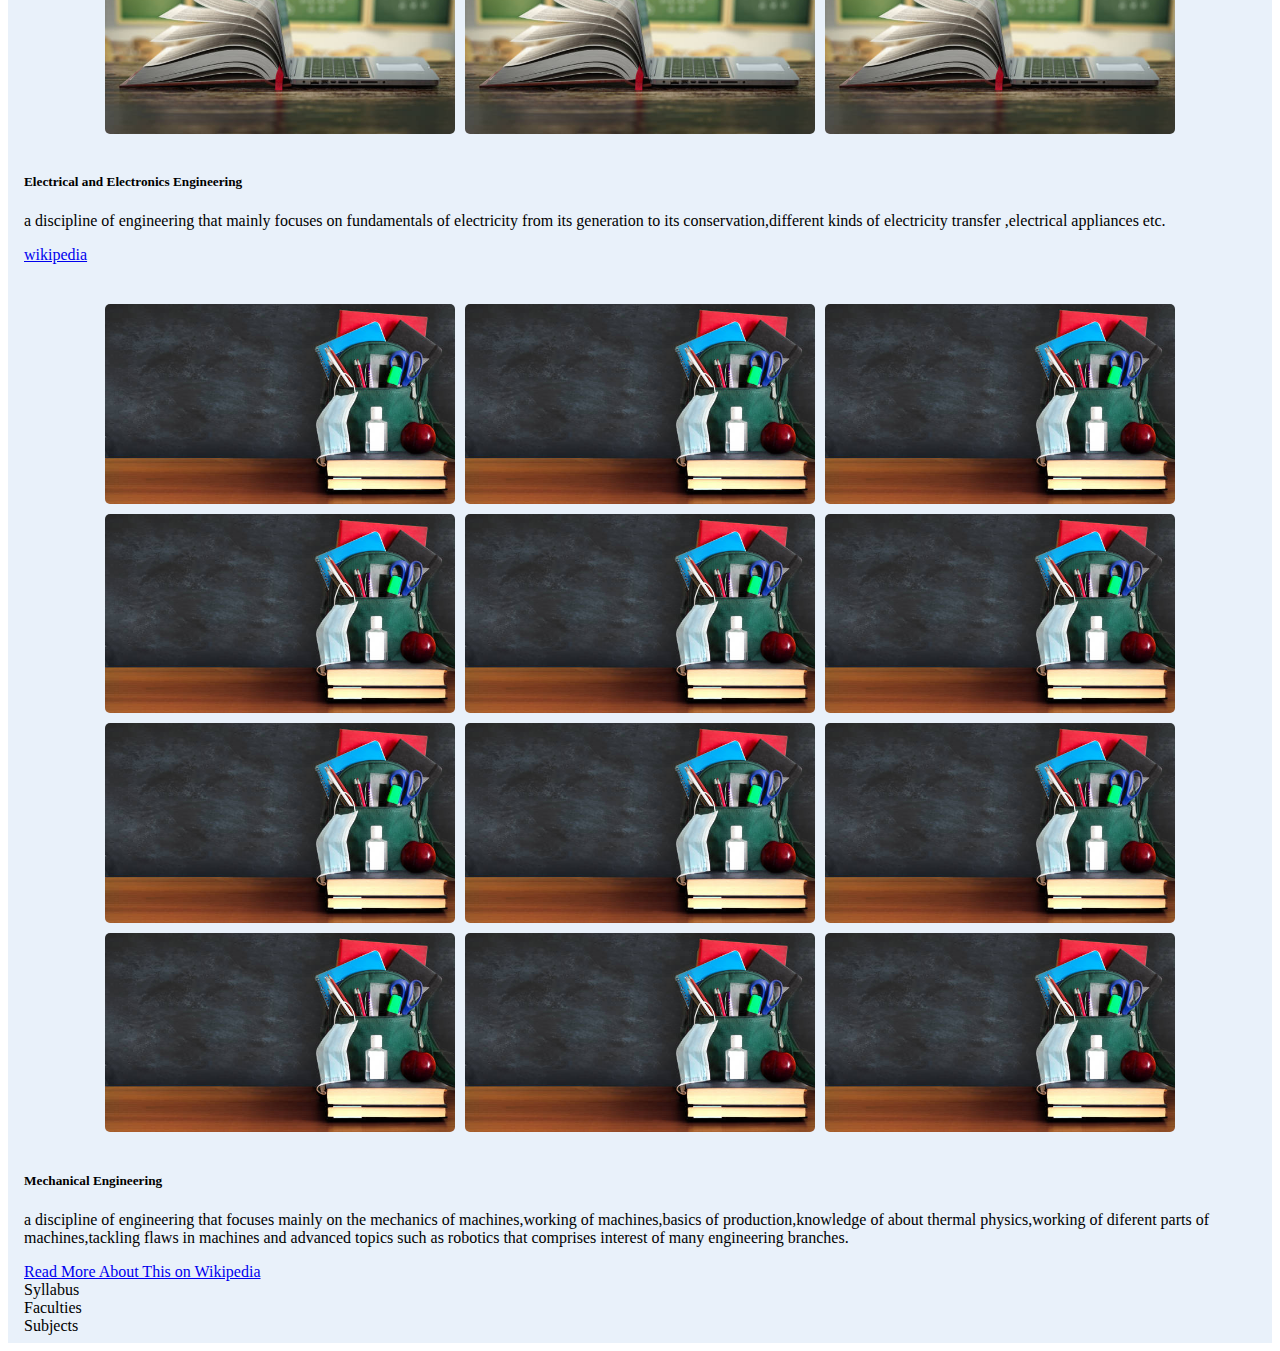
==== commit 2c220cbe: "one" ====
--- a/index.html
+++ b/index.html
@@ -338,7 +338,13 @@
         <div class="card-body">
           <h5 class="card-title">Mechanical Engineering</h5>
           <p class="card-text">a discipline of engineering that focuses mainly on the mechanics of machines,working of machines,basics of production,knowledge of about thermal physics,working of diferent parts of machines,tackling flaws in machines and advanced topics such as robotics that comprises interest of many engineering branches. </p>
-          <a href="https://en.wikipedia.org/wiki/Mechanical_engineering" class="btn btn-primary" target="_blank">wikipedia</a>
+          <div class="buttons">
+            <a href="https://en.wikipedia.org/wiki/Mechanical_engineering" class="btn btn-primary" target="_blank">Read More About This on Wikipedia</a> 
+            <div class="btn btn-primary" target="_blank">Syllabus</div>
+            <div class="btn btn-primary" target="_blank">Faculties</div>
+            <div class="btn btn-primary" target="_blank">Subjects</div>
+          </div>
+          
         </div>
       </div>
     </section>
--- a/css/branches.css
+++ b/css/branches.css
@@ -17,8 +17,23 @@
     align-items: flex-end;
 } */
 #cse{
-    margin: 2rem;
-    padding: 2rem;
+    margin: 0.5rem;
+    padding: 0.5rem;
+
+}
+#ece{
+    margin: 0.5rem;
+    padding: 0.5rem;
+
+}
+#eee{
+    margin: 0.5rem;
+    padding: 0.5rem;
+
+}
+#me{
+    margin: 0.5rem;
+    padding: 0.5rem;
 
 }
 .image-gallery {
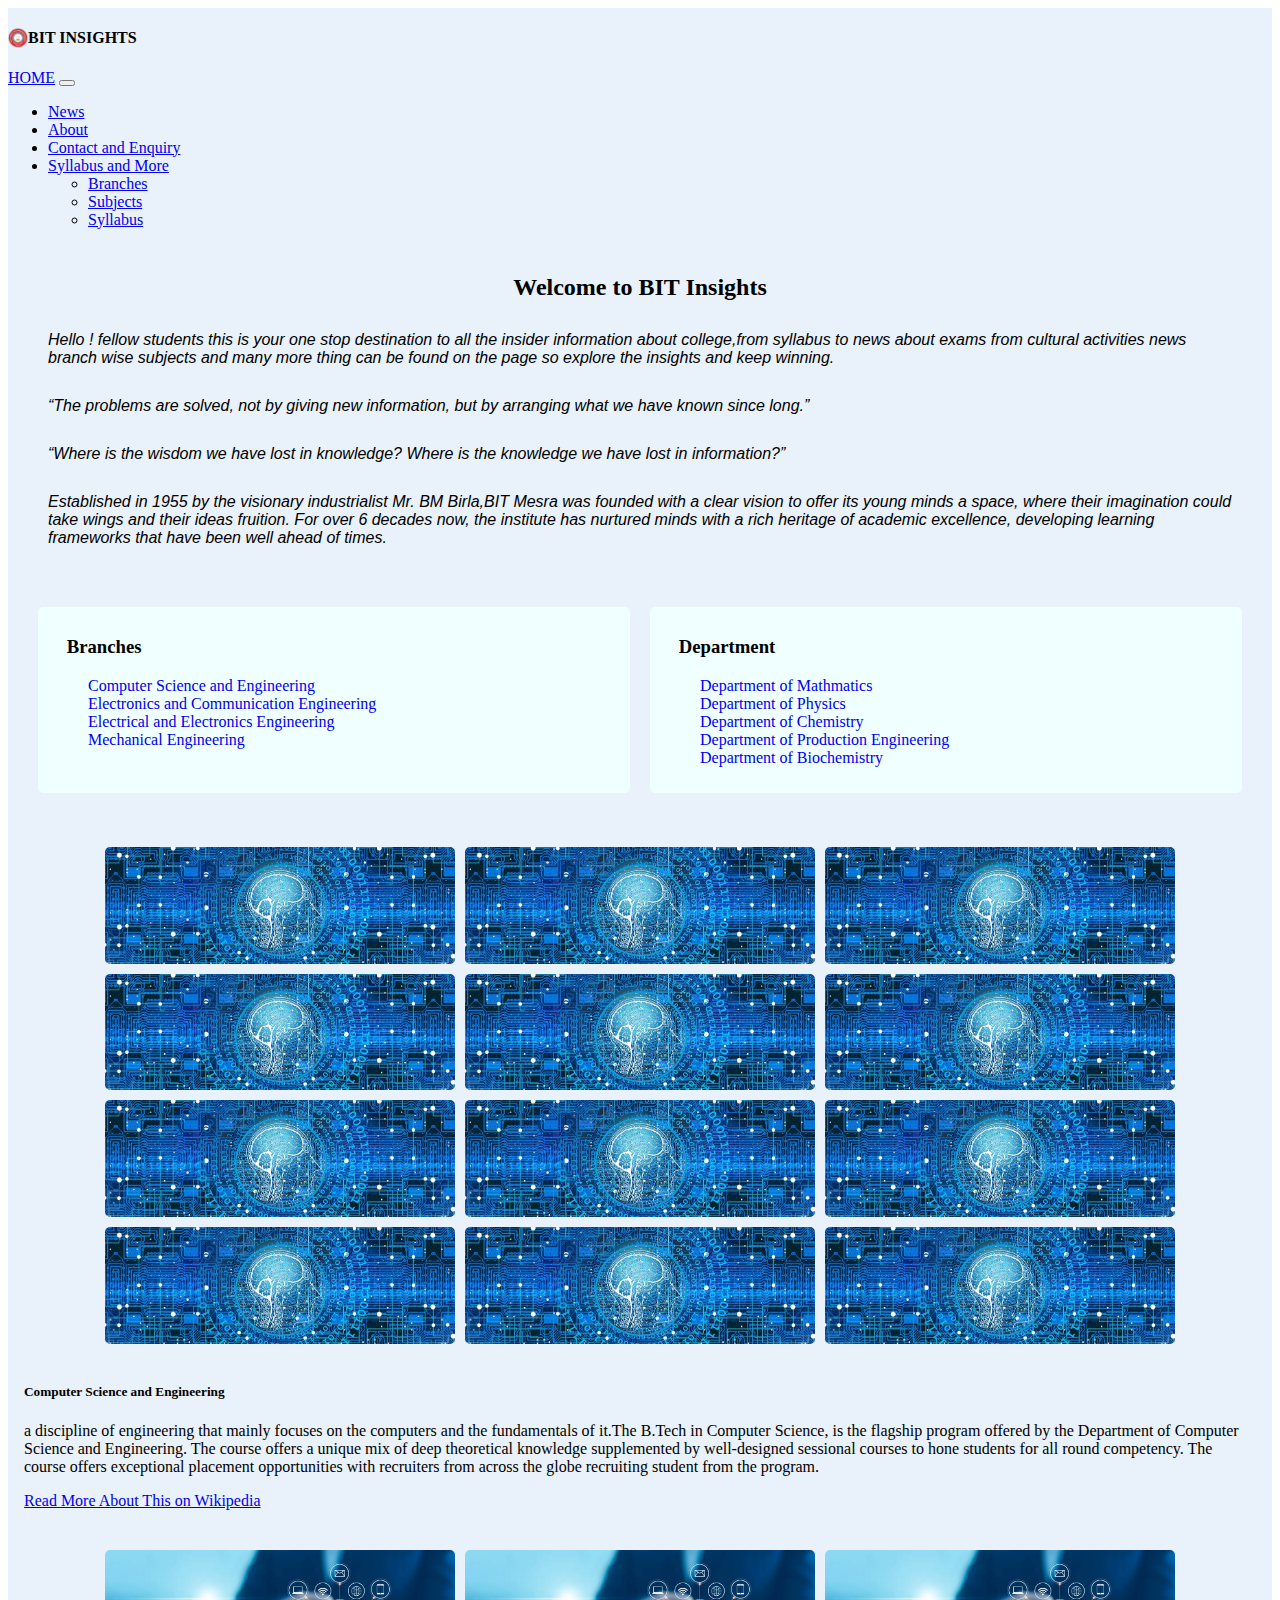
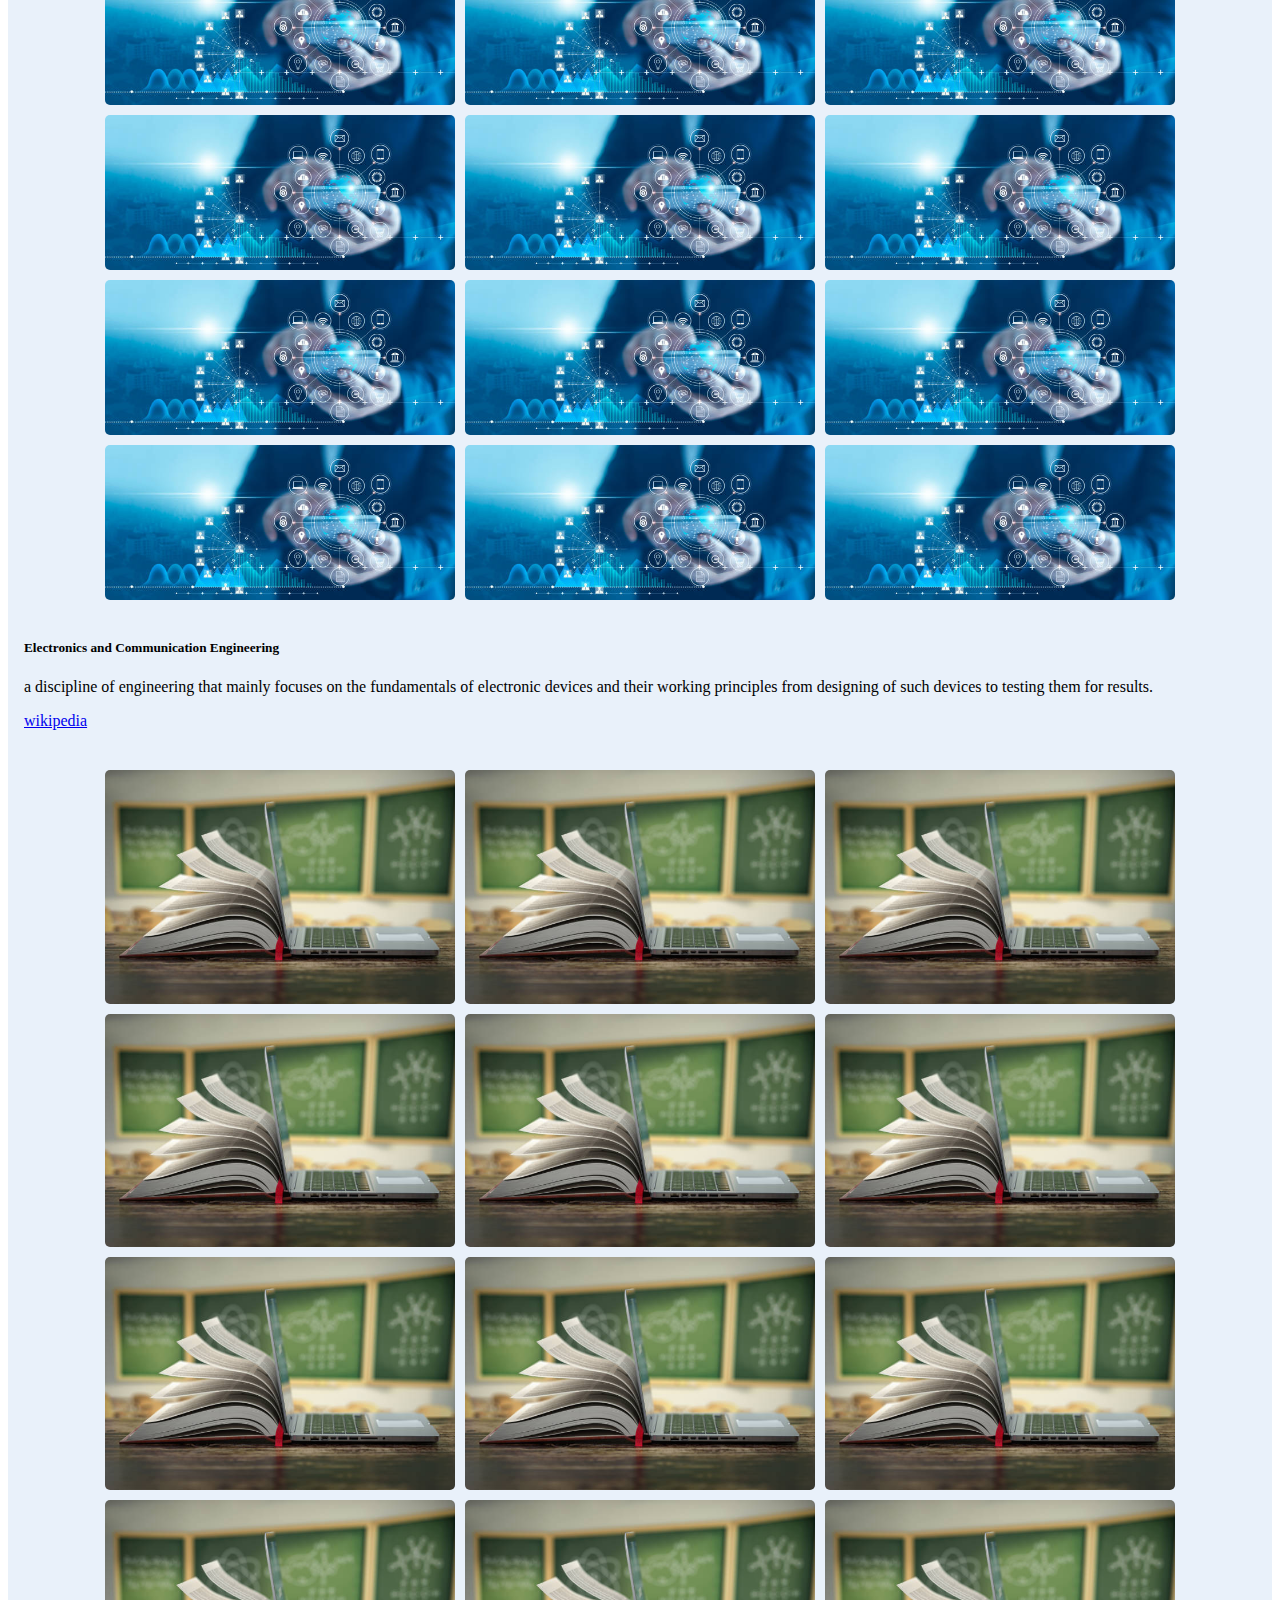
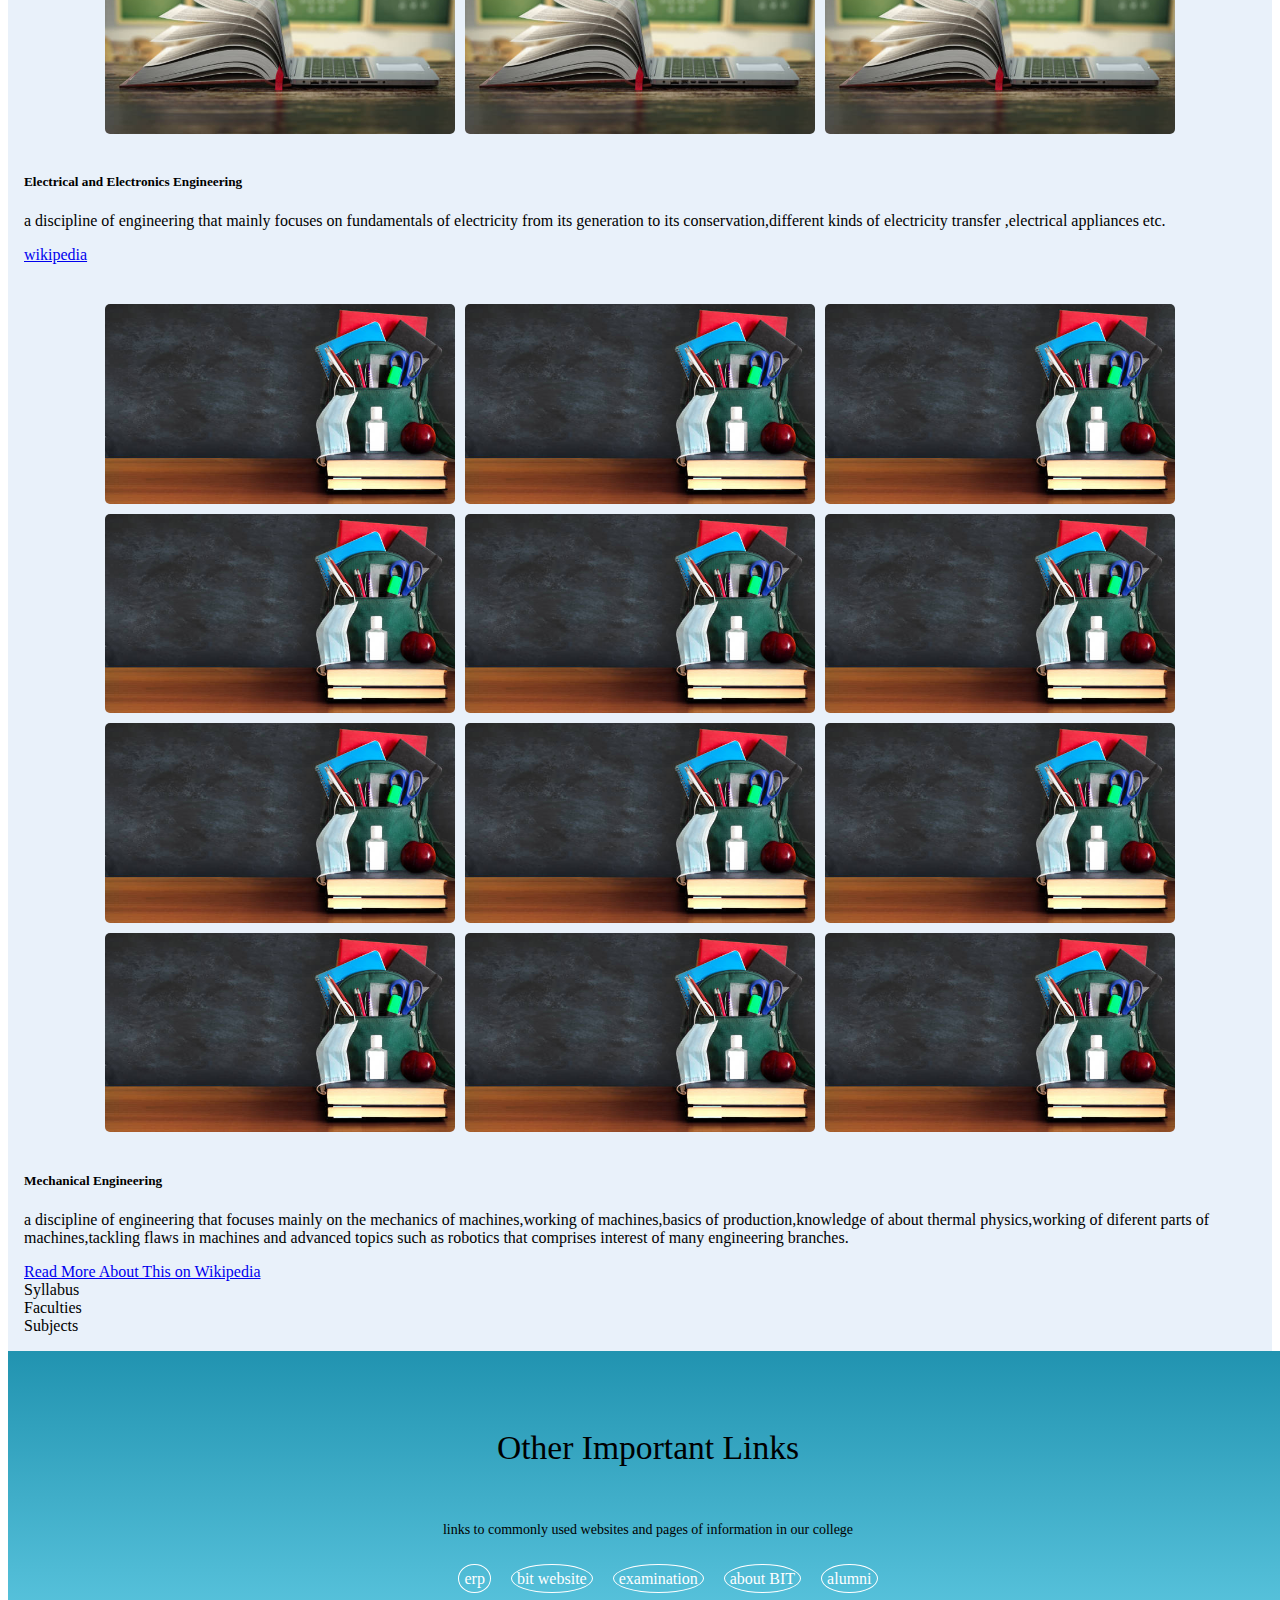
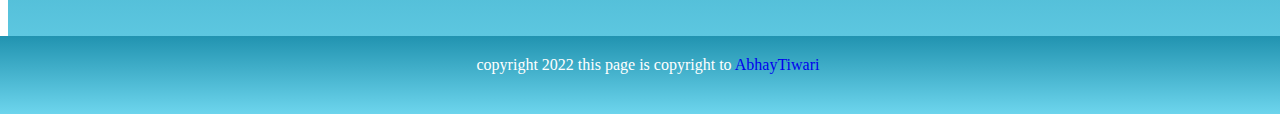
==== commit 58aaa8f4: "one" ====
--- a/index.html
+++ b/index.html
@@ -7,6 +7,8 @@
   <meta name="viewport" content="width=device-width, initial-scale=1.0">
   <link rel="stylesheet" href="css/style.css">
   <link rel="stylesheet" href="css/branches.css">
+  <!-- font awesome cdn -->
+  <link rel="stylesheet" href="https://cdnjs.cloudflare.com/ajax/libs/font-awesome/6.2.1/css/all.min.css" integrity="sha512-MV7K8+y+gLIBoVD59lQIYicR65iaqukzvf/nwasF0nqhPay5w/9lJmVM2hMDcnK1OnMGCdVK+iQrJ7lzPJQd1w==" crossorigin="anonymous" referrerpolicy="no-referrer" />
 
   <!-- using bootstrap  -->
   <link href="https://cdn.jsdelivr.net/npm/bootstrap@5.2.0-beta1/dist/css/bootstrap.min.css" rel="stylesheet"
@@ -348,6 +350,24 @@
         </div>
       </div>
     </section>
+
+    <!-- footer section -->
+    <footer>
+      <div class="fcontent">
+          <h3>other important links</h3>
+          <p>links to commonly used websites and pages of information in our college</p>
+          <ul class="link-external">
+              <li><a href="https://www.bitmesra.ac.in/Show_Content_Section?cid=1&pid=365">erp</a></li>
+              <li><a href="https://www.bitmesra.ac.in">bit website</a></li>
+              <li><a href="https://www.bitmesra.ac.in/Show_Other_Department?cid=1&deptid=258">examination</a></li>
+              <li><a href="https://www.bitmesra.ac.in/Show_Content_Section?cid=1&pid=357">about BIT</a></li>
+              <li><a href="http://alumni.bitmesra.ac.in/">alumni</a></li>
+           </ul>
+           <div class="fbottom">
+              copyright 2022 this page is copyright to <a href="https://www.linkedin.com/in/abhay-tiwari-22063023b/" class="link"><i class="fa-brands fa-linkedin"></i>AbhayTiwari</a>
+           </div>            
+      </div>
+  </footer>
   
 </body>
 
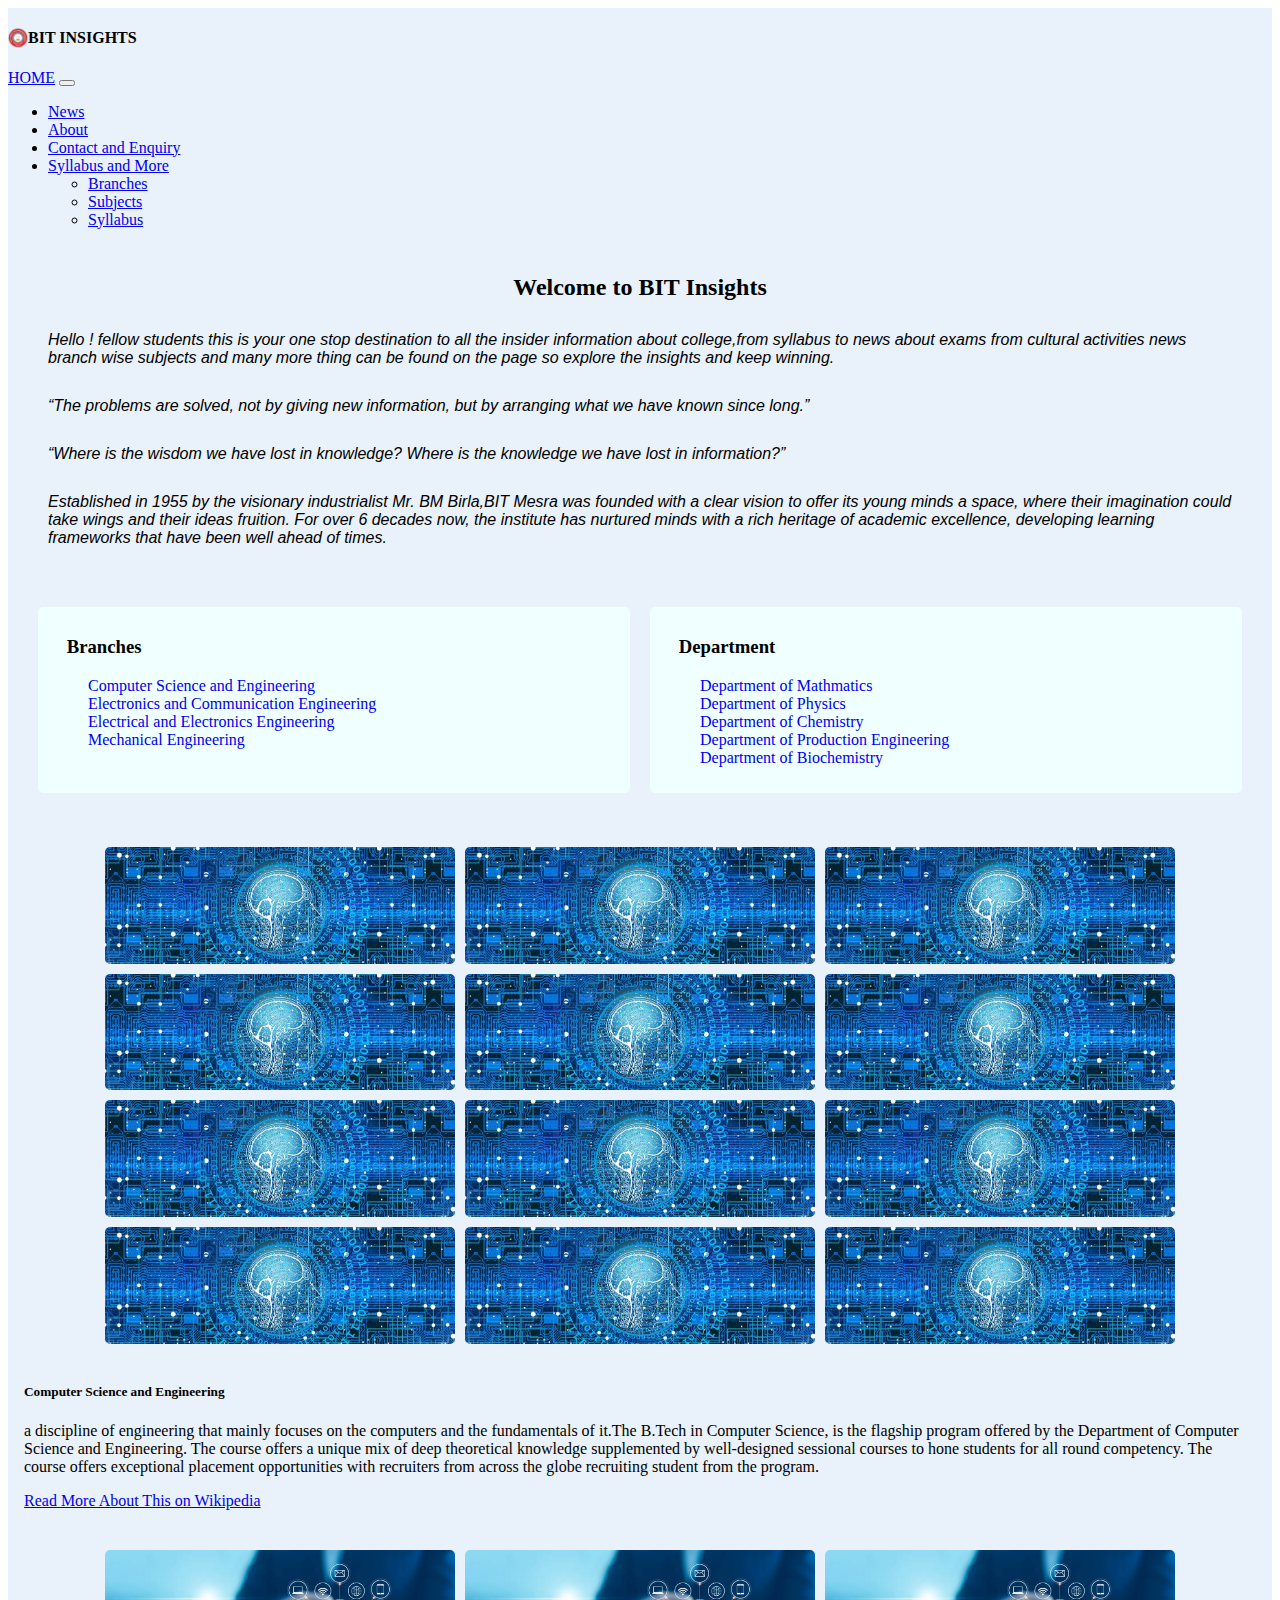
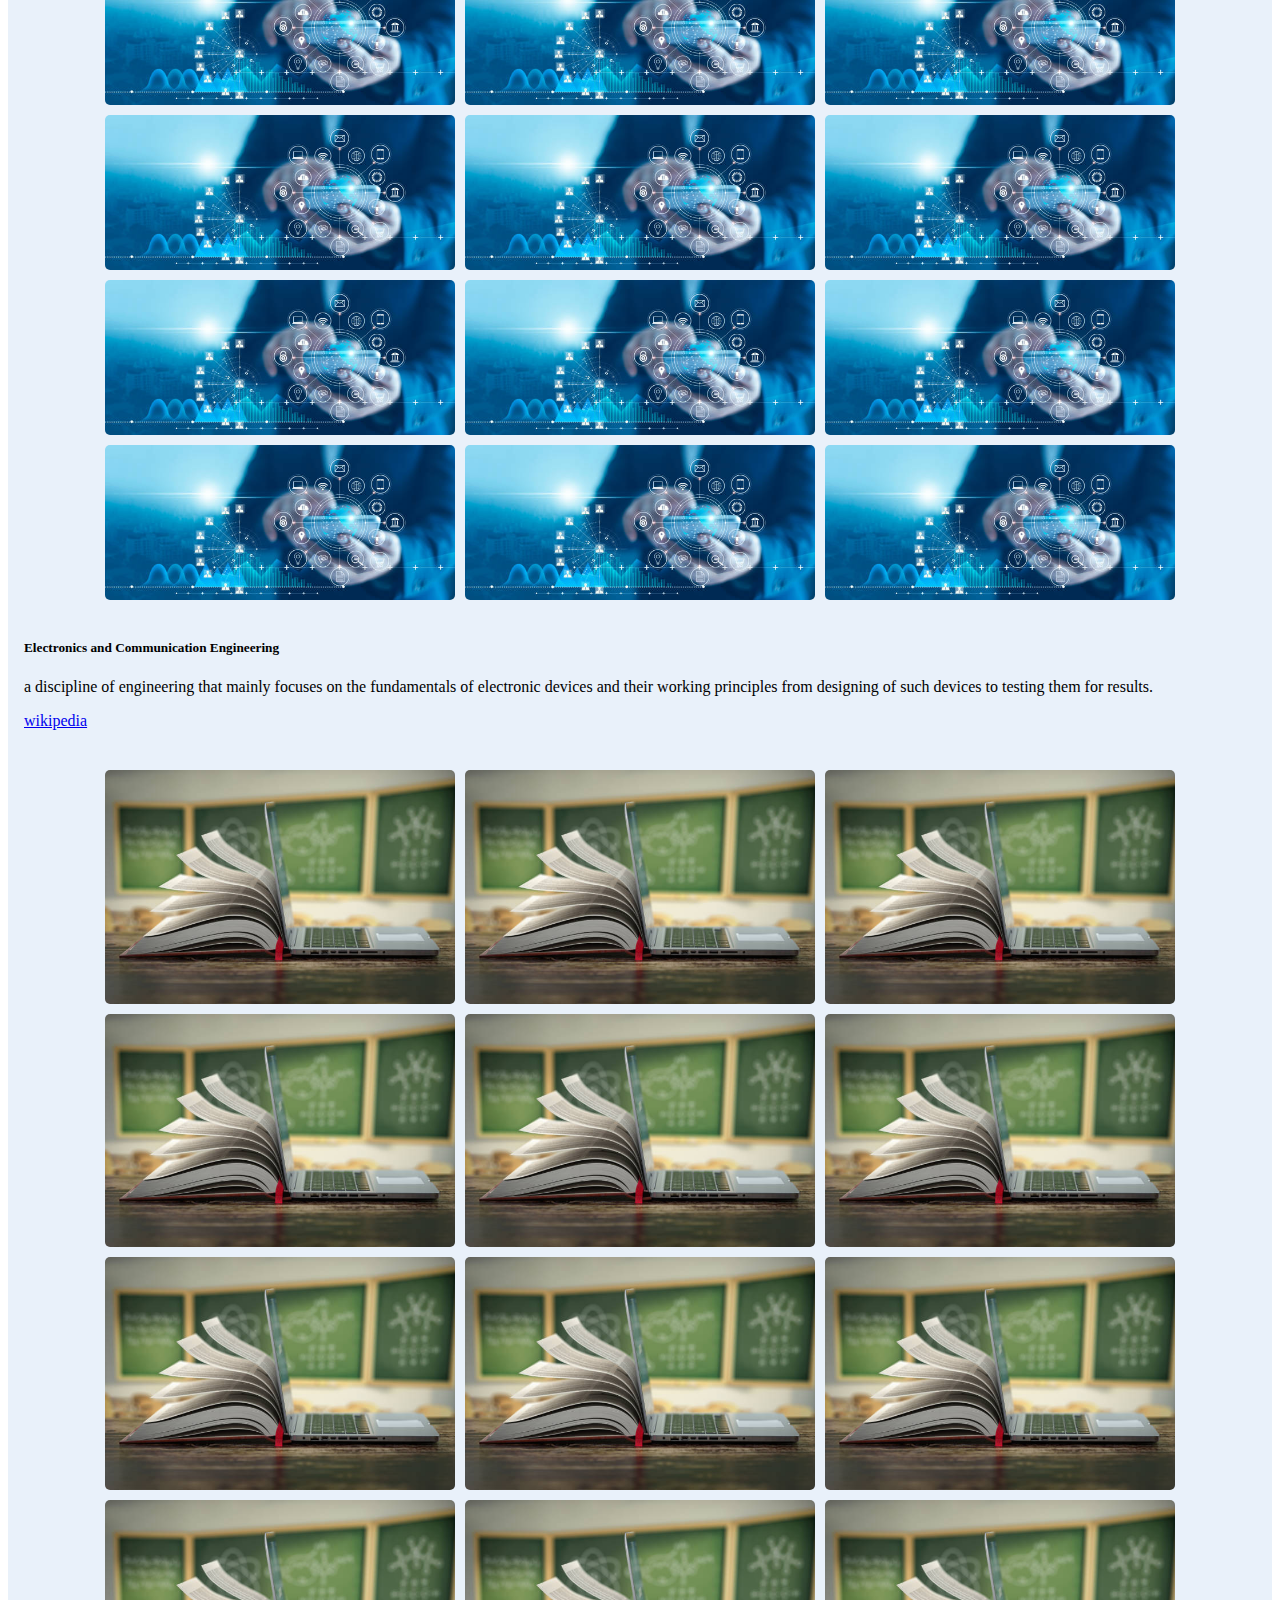
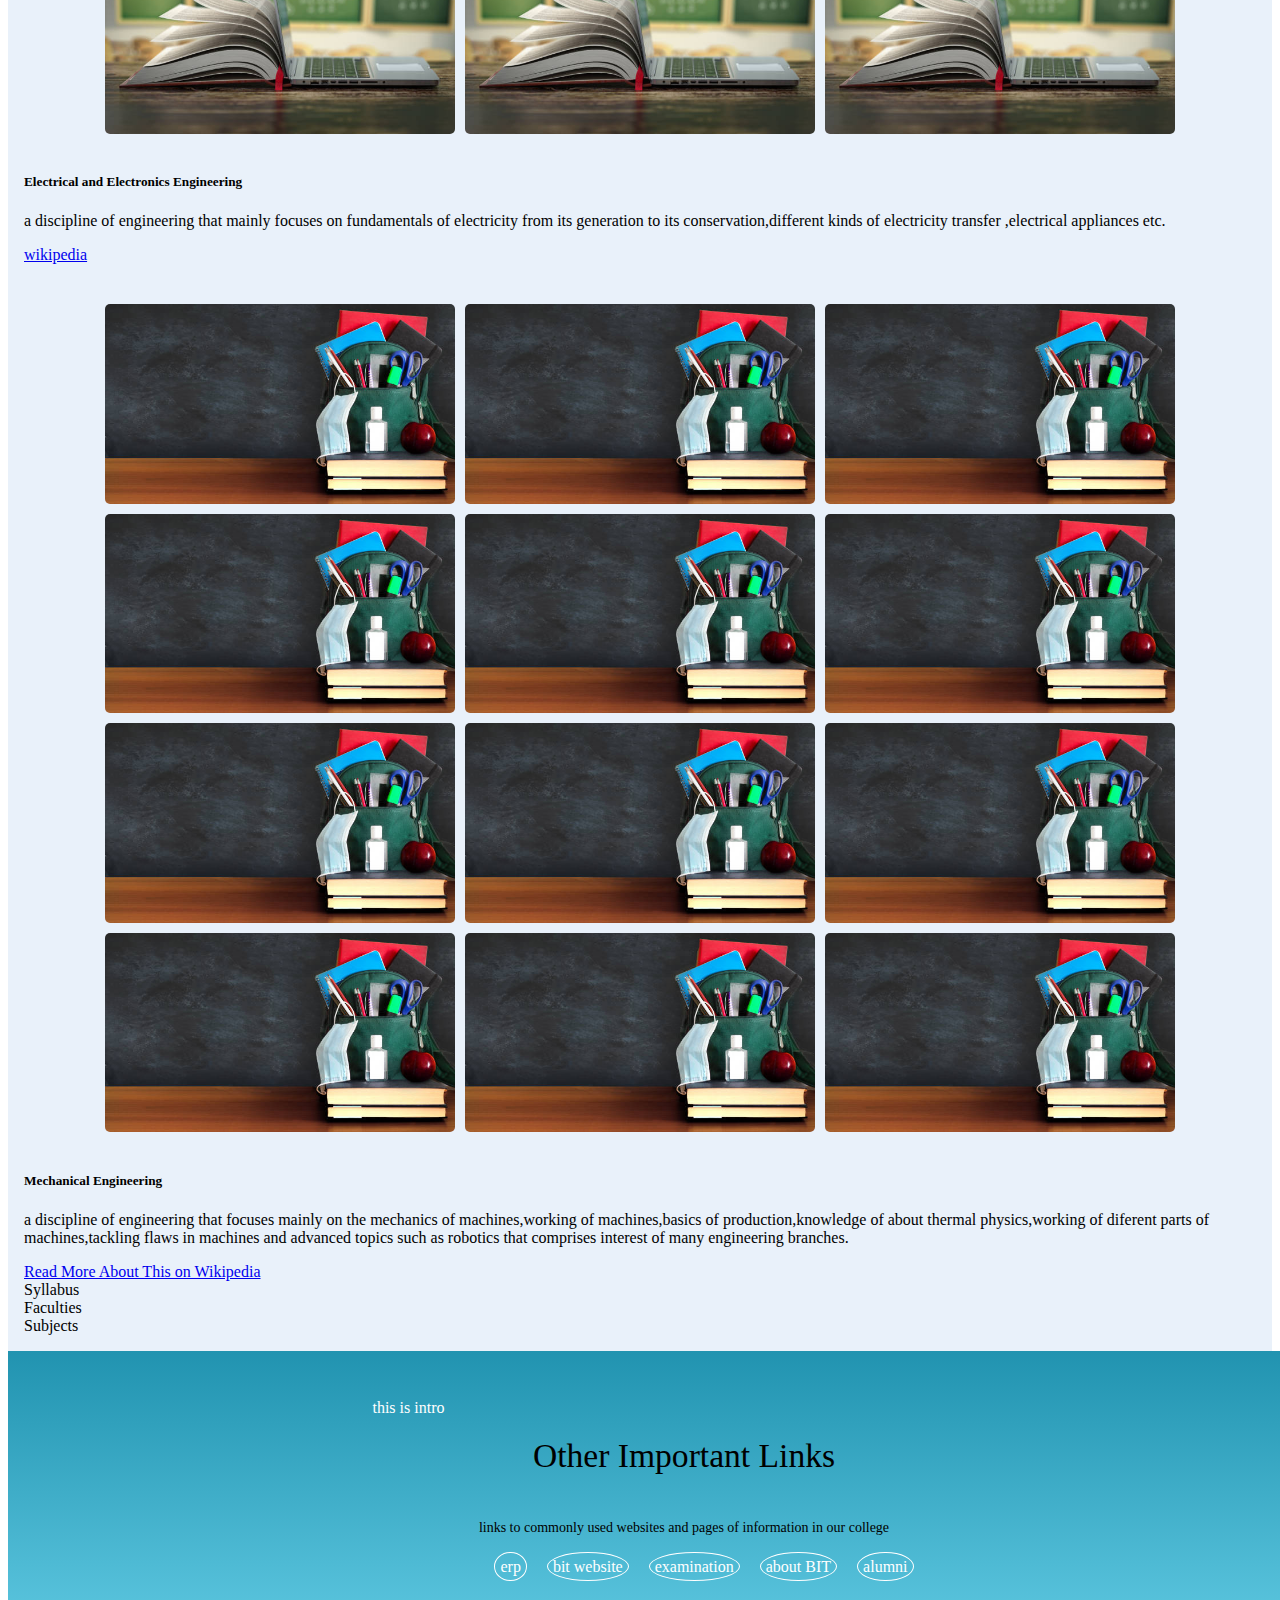
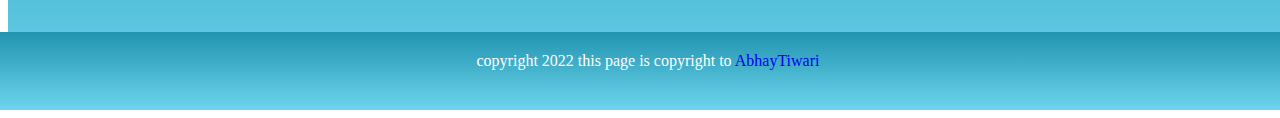
==== commit 19602d67: "one" ====
--- a/index.html
+++ b/index.html
@@ -8,7 +8,9 @@
   <link rel="stylesheet" href="css/style.css">
   <link rel="stylesheet" href="css/branches.css">
   <!-- font awesome cdn -->
-  <link rel="stylesheet" href="https://cdnjs.cloudflare.com/ajax/libs/font-awesome/6.2.1/css/all.min.css" integrity="sha512-MV7K8+y+gLIBoVD59lQIYicR65iaqukzvf/nwasF0nqhPay5w/9lJmVM2hMDcnK1OnMGCdVK+iQrJ7lzPJQd1w==" crossorigin="anonymous" referrerpolicy="no-referrer" />
+  <link rel="stylesheet" href="https://cdnjs.cloudflare.com/ajax/libs/font-awesome/6.2.1/css/all.min.css"
+    integrity="sha512-MV7K8+y+gLIBoVD59lQIYicR65iaqukzvf/nwasF0nqhPay5w/9lJmVM2hMDcnK1OnMGCdVK+iQrJ7lzPJQd1w=="
+    crossorigin="anonymous" referrerpolicy="no-referrer" />
 
   <!-- using bootstrap  -->
   <link href="https://cdn.jsdelivr.net/npm/bootstrap@5.2.0-beta1/dist/css/bootstrap.min.css" rel="stylesheet"
@@ -16,7 +18,7 @@
   <script src="https://cdn.jsdelivr.net/npm/bootstrap@5.2.0-beta1/dist/js/bootstrap.bundle.min.js"
     integrity="sha384-pprn3073KE6tl6bjs2QrFaJGz5/SUsLqktiwsUTF55Jfv3qYSDhgCecCxMW52nD2"
     crossorigin="anonymous"></script>
-  
+
 
   <title>BIT INSIGHTS</title>
 </head>
@@ -72,7 +74,8 @@
         <p>“The problems are solved, not by giving new information, but by arranging what we have known since long.”</p>
         <p>“Where is the wisdom we have lost in knowledge?
           Where is the knowledge we have lost in information?”</p>
-        <p>Established in 1955 by the visionary industrialist Mr. BM Birla,<b>BIT Mesra</b>  was founded with a clear vision to
+        <p>Established in 1955 by the visionary industrialist Mr. BM Birla,<b>BIT Mesra</b> was founded with a clear
+          vision to
           offer its young minds a space, where their imagination could take wings and their ideas fruition. For over 6
           decades now, the institute has nurtured minds with a rich heritage of academic excellence, developing learning
           frameworks that have been well ahead of times.</p>
@@ -91,16 +94,16 @@
         <div class="three">
           <h3>&emsp;Department</h3>
           <ul>
-           <li><a href="#dom" class="link">Department of Mathmatics</a></li>
-           <li><a href="#dop" class="link">Department of Physics</a></li>
-           <li><a href="#doc" class="link">Department of Chemistry</a></li>
-           <li><a href="#dope" class="link">Department of Production Engineering</a></li>
-           <li><a href="#dob" class="link">Department of Biochemistry</a></li>
+            <li><a href="#dom" class="link">Department of Mathmatics</a></li>
+            <li><a href="#dop" class="link">Department of Physics</a></li>
+            <li><a href="#doc" class="link">Department of Chemistry</a></li>
+            <li><a href="#dope" class="link">Department of Production Engineering</a></li>
+            <li><a href="#dob" class="link">Department of Biochemistry</a></li>
           </ul>
       </section>
     </section>
 
-    
+
     <section id="cse">
       <div class="card">
         <ul class="image-gallery">
@@ -156,8 +159,13 @@
         <!-- <img src="images/img1.jpg" class="card-img-top" alt="..."> -->
         <div class="card-body">
           <h5 class="card-title">Computer Science and Engineering</h5>
-          <p class="card-text">a discipline of engineering that mainly focuses on the computers and the fundamentals of it.The B.Tech in Computer Science, is the flagship program offered by the Department of Computer Science and Engineering. The course offers a unique mix of deep theoretical knowledge supplemented by well-designed sessional courses to hone students for all round competency. The course offers exceptional placement opportunities with recruiters from across the globe recruiting student from the program.</p>
-          <a href="https://en.wikipedia.org/wiki/Computer_science_and_engineering" class="btn btn-primary" target="_blank">Read More About This on Wikipedia</a>
+          <p class="card-text">a discipline of engineering that mainly focuses on the computers and the fundamentals of
+            it.The B.Tech in Computer Science, is the flagship program offered by the Department of Computer Science and
+            Engineering. The course offers a unique mix of deep theoretical knowledge supplemented by well-designed
+            sessional courses to hone students for all round competency. The course offers exceptional placement
+            opportunities with recruiters from across the globe recruiting student from the program.</p>
+          <a href="https://en.wikipedia.org/wiki/Computer_science_and_engineering" class="btn btn-primary"
+            target="_blank">Read More About This on Wikipedia</a>
         </div>
       </div>
     </section>
@@ -214,11 +222,13 @@
             <div class="overlay"><span>image title</span></div>
           </li>
         </ul>
-        
+
         <div class="card-body">
           <h5 class="card-title">Electronics and Communication Engineering</h5>
-          <p class="card-text">a discipline of engineering that mainly focuses on the fundamentals of electronic devices and their working principles from designing of such devices to testing them for results.</p>
-          <a href="https://en.wikipedia.org/wiki/Electronic_engineering" class="btn btn-primary" target="_blank">wikipedia</a>
+          <p class="card-text">a discipline of engineering that mainly focuses on the fundamentals of electronic devices
+            and their working principles from designing of such devices to testing them for results.</p>
+          <a href="https://en.wikipedia.org/wiki/Electronic_engineering" class="btn btn-primary"
+            target="_blank">wikipedia</a>
         </div>
       </div>
     </section>
@@ -275,11 +285,13 @@
             <div class="overlay"><span>image title</span></div>
           </li>
         </ul>
-        
+
         <div class="card-body">
           <h5 class="card-title">Electrical and Electronics Engineering</h5>
-          <p class="card-text">a discipline of engineering that mainly focuses on fundamentals of electricity from its generation to its conservation,different kinds of electricity transfer ,electrical appliances etc.</p>
-          <a href="https://en.wikipedia.org/wiki/Electrical_engineering" class="btn btn-primary" target="_blank">wikipedia</a>
+          <p class="card-text">a discipline of engineering that mainly focuses on fundamentals of electricity from its
+            generation to its conservation,different kinds of electricity transfer ,electrical appliances etc.</p>
+          <a href="https://en.wikipedia.org/wiki/Electrical_engineering" class="btn btn-primary"
+            target="_blank">wikipedia</a>
         </div>
       </div>
     </section>
@@ -336,17 +348,21 @@
             <div class="overlay"><span>image title</span></div>
           </li>
         </ul>
-        
+
         <div class="card-body">
           <h5 class="card-title">Mechanical Engineering</h5>
-          <p class="card-text">a discipline of engineering that focuses mainly on the mechanics of machines,working of machines,basics of production,knowledge of about thermal physics,working of diferent parts of machines,tackling flaws in machines and advanced topics such as robotics that comprises interest of many engineering branches. </p>
+          <p class="card-text">a discipline of engineering that focuses mainly on the mechanics of machines,working of
+            machines,basics of production,knowledge of about thermal physics,working of diferent parts of
+            machines,tackling flaws in machines and advanced topics such as robotics that comprises interest of many
+            engineering branches. </p>
           <div class="buttons">
-            <a href="https://en.wikipedia.org/wiki/Mechanical_engineering" class="btn btn-primary" target="_blank">Read More About This on Wikipedia</a> 
+            <a href="https://en.wikipedia.org/wiki/Mechanical_engineering" class="btn btn-primary" target="_blank">Read
+              More About This on Wikipedia</a>
             <div class="btn btn-primary" target="_blank">Syllabus</div>
             <div class="btn btn-primary" target="_blank">Faculties</div>
             <div class="btn btn-primary" target="_blank">Subjects</div>
           </div>
-          
+
         </div>
       </div>
     </section>
@@ -354,21 +370,35 @@
     <!-- footer section -->
     <footer>
       <div class="fcontent">
-          <h3>other important links</h3>
-          <p>links to commonly used websites and pages of information in our college</p>
-          <ul class="link-external">
+        <div class="foot-col">
+          <div class="col1">
+            this is intro
+          </div>
+          <div class="col1">
+
+            <h3>other important links</h3>
+            <p>links to commonly used websites and pages of information in our college</p>
+            <ul class="link-external">
               <li><a href="https://www.bitmesra.ac.in/Show_Content_Section?cid=1&pid=365">erp</a></li>
               <li><a href="https://www.bitmesra.ac.in">bit website</a></li>
               <li><a href="https://www.bitmesra.ac.in/Show_Other_Department?cid=1&deptid=258">examination</a></li>
               <li><a href="https://www.bitmesra.ac.in/Show_Content_Section?cid=1&pid=357">about BIT</a></li>
               <li><a href="http://alumni.bitmesra.ac.in/">alumni</a></li>
-           </ul>
-           <div class="fbottom">
-              copyright 2022 this page is copyright to <a href="https://www.linkedin.com/in/abhay-tiwari-22063023b/" class="link"><i class="fa-brands fa-linkedin"></i>AbhayTiwari</a>
-           </div>            
-      </div>
-  </footer>
-  
+            </ul>
+          </div>
+
+        </div>
+
+
+
+        <div class="fbottom">
+          <i class="fa-solid fa-copyright"></i>copyright 2022 this page is <i
+            class="fa-solid fa-copyright"></i>copyright to <a href="https://www.linkedin.com/in/abhay-tiwari-22063023b/"
+            class="link"><i class="fa-brands fa-linkedin"></i>AbhayTiwari</a>
+        </div>
+      </div>
+    </footer>
+
 </body>
 
 </html>--- a/css/style.css
+++ b/css/style.css
@@ -92,6 +92,11 @@
     padding-top: 40px;
     color: #fff;
 }
+.foot-col{
+    display: flex;
+    margin: 0.25em;
+    padding: 0.25em;
+}
 
 .fcontent{
     display: flex;
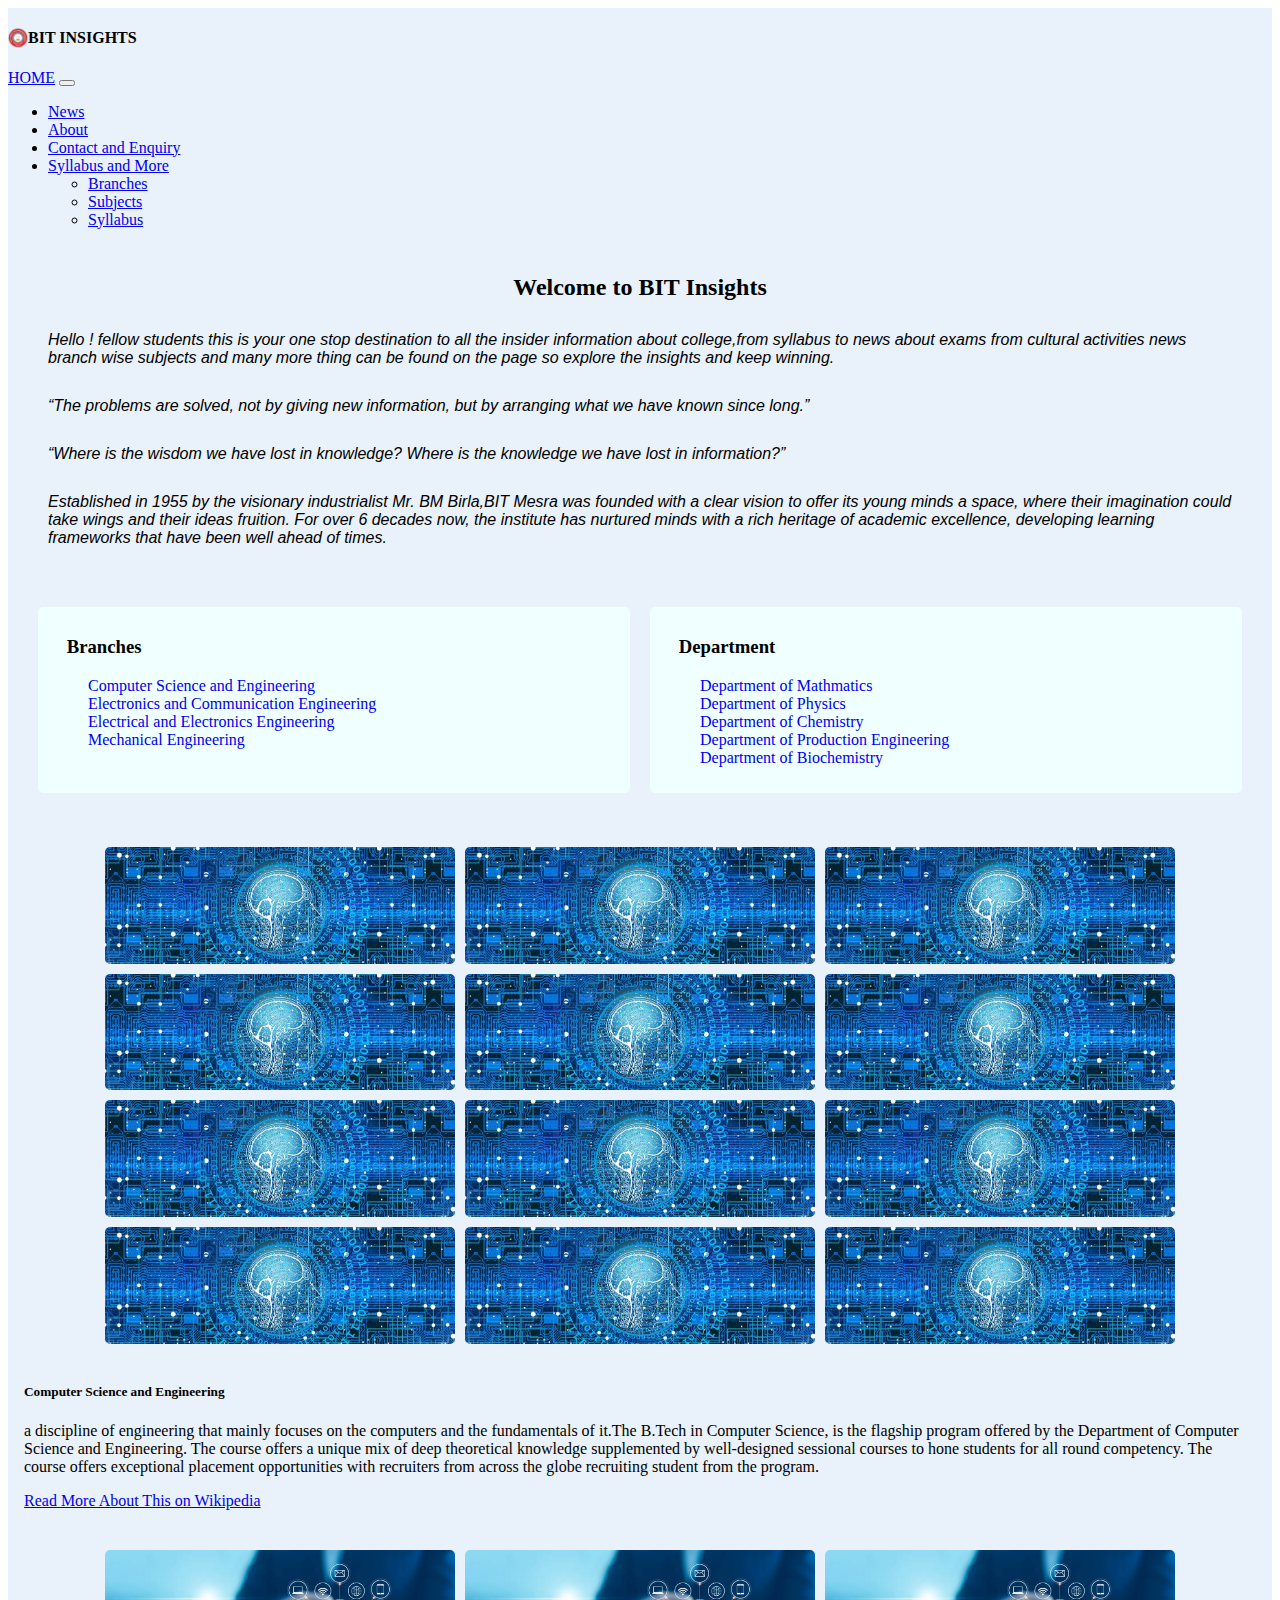
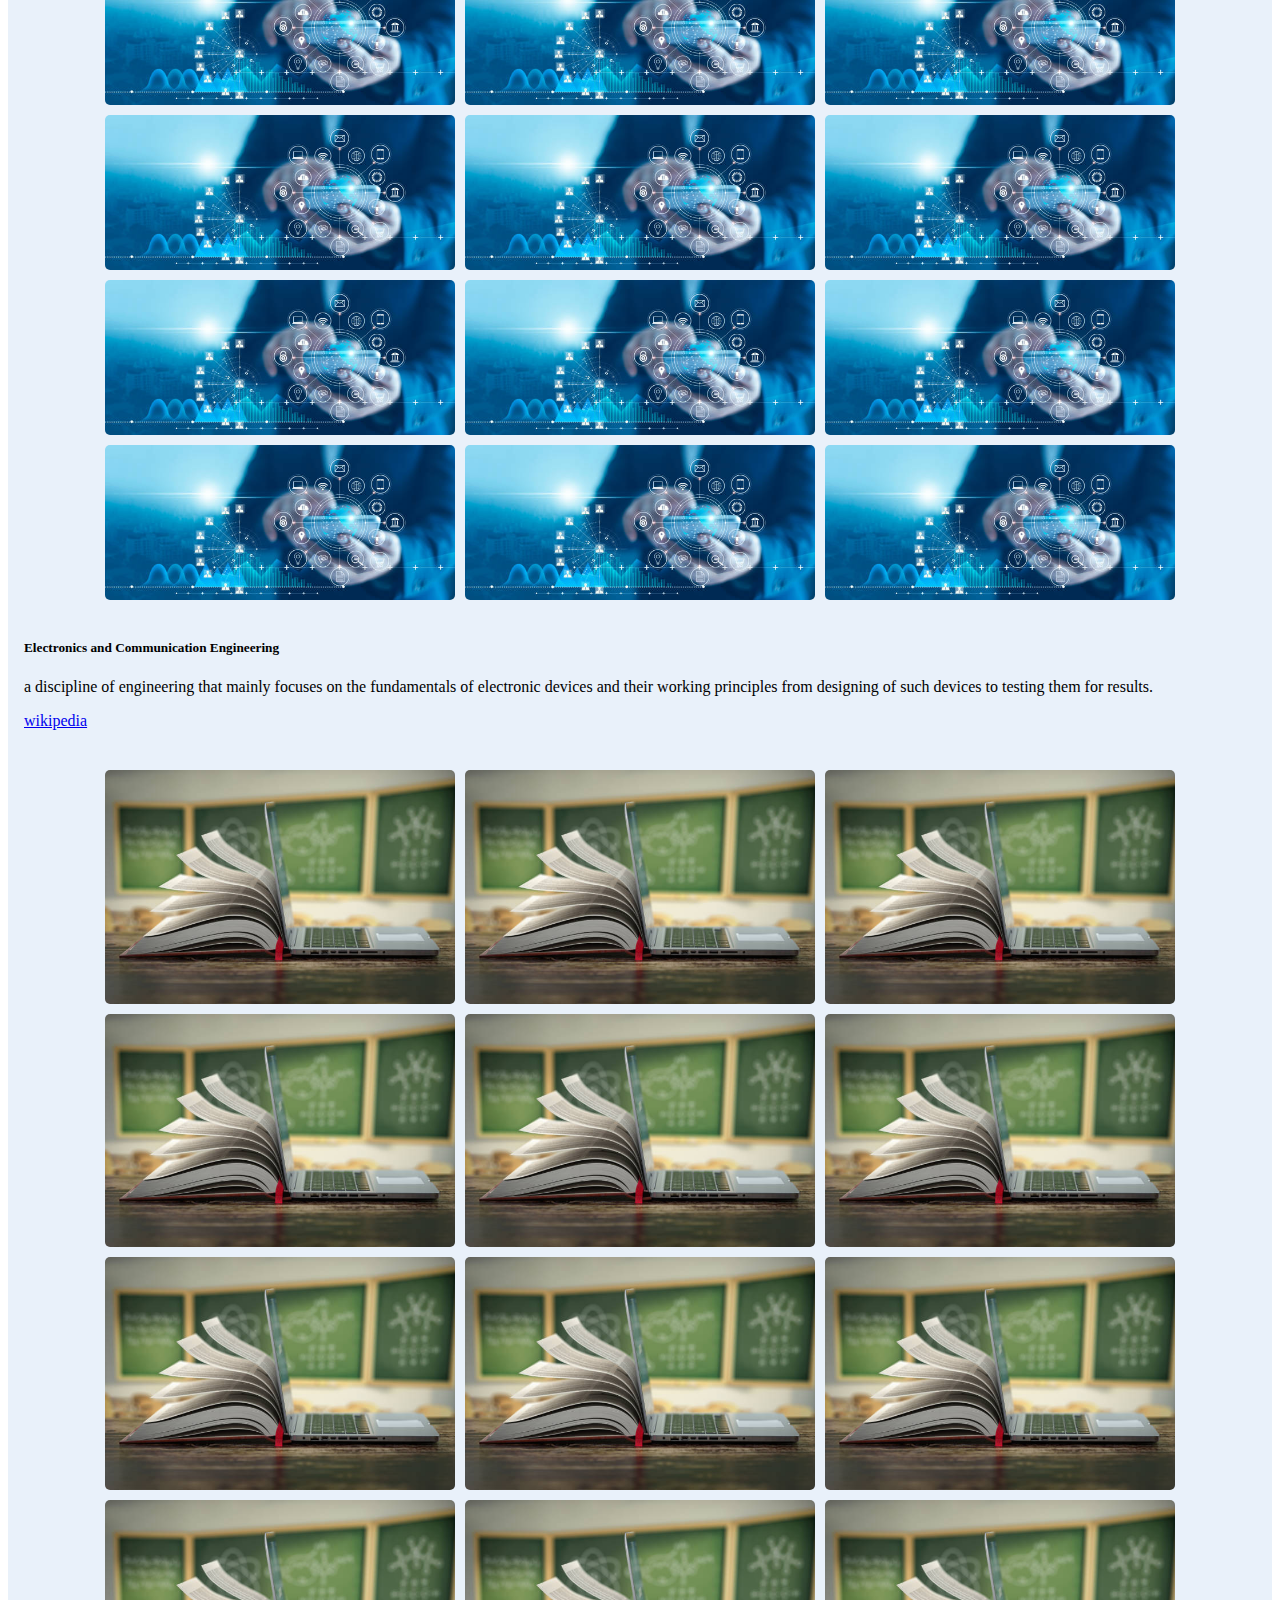
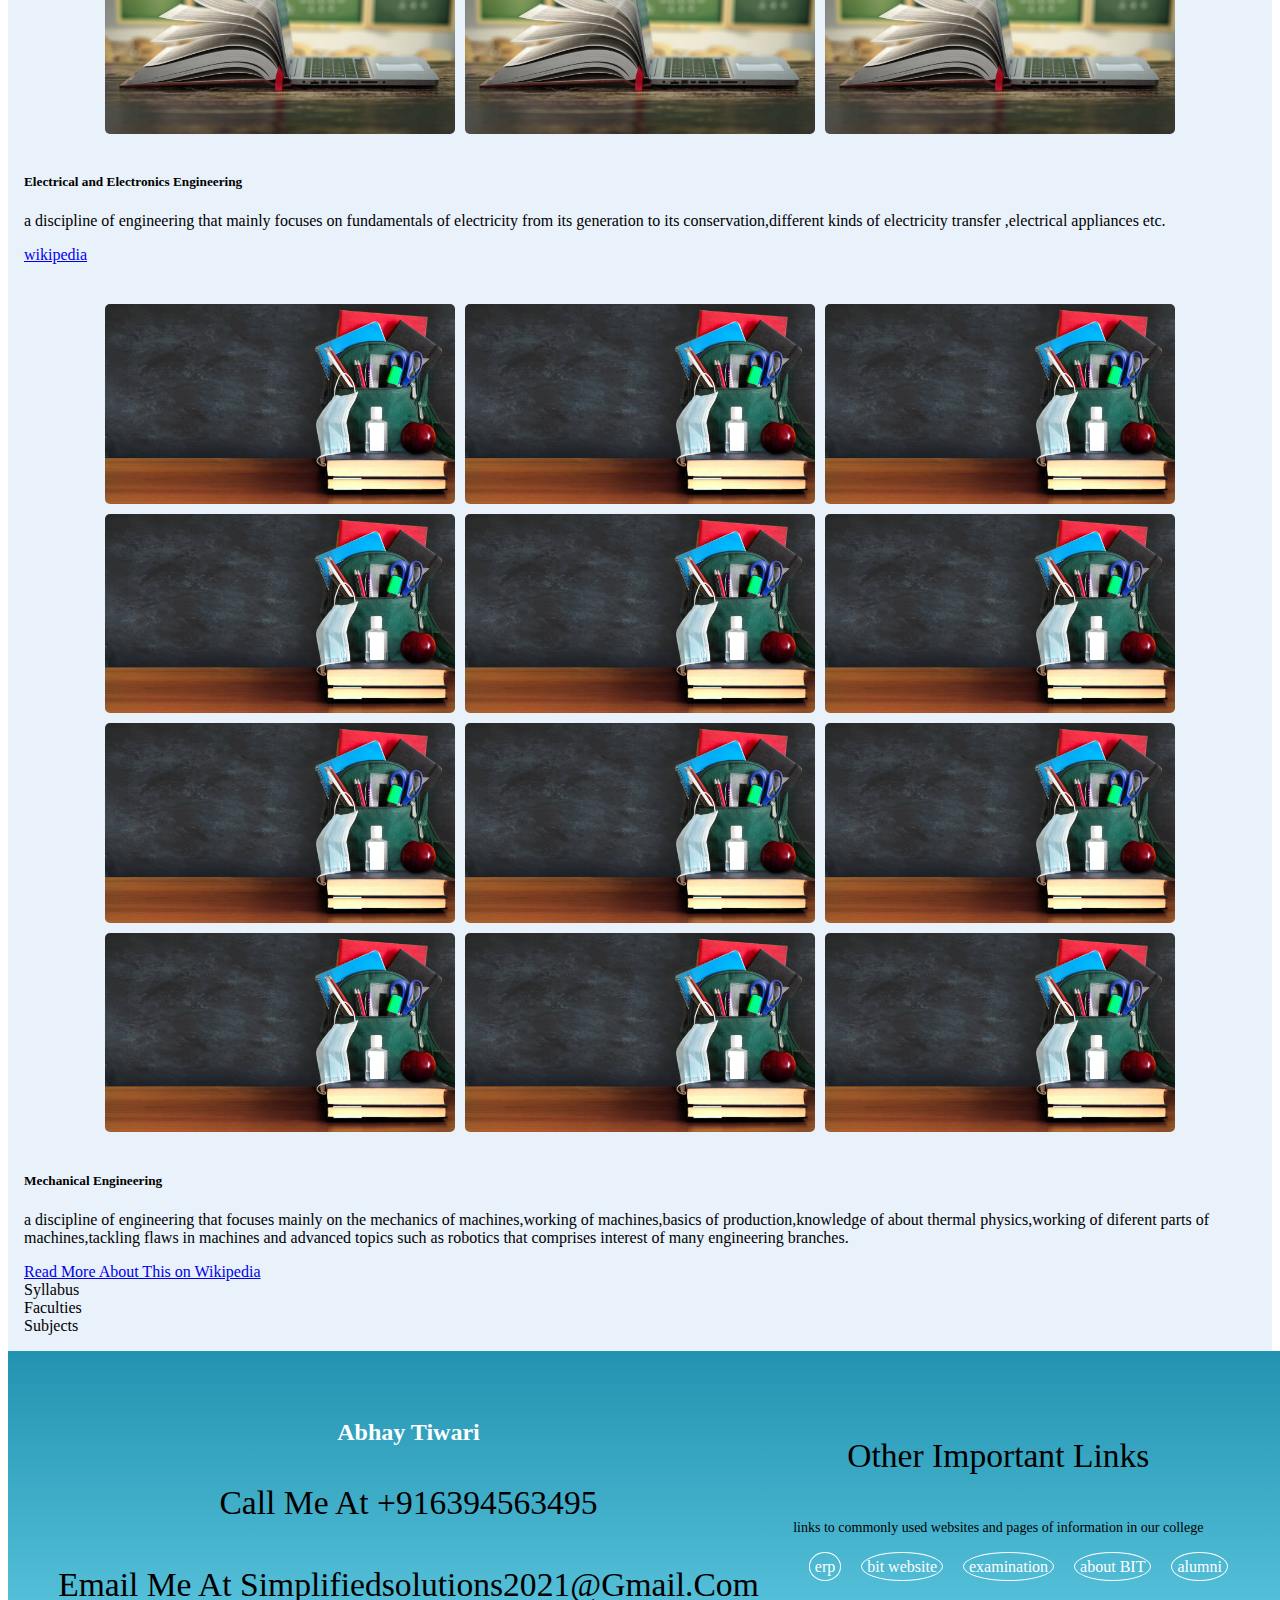
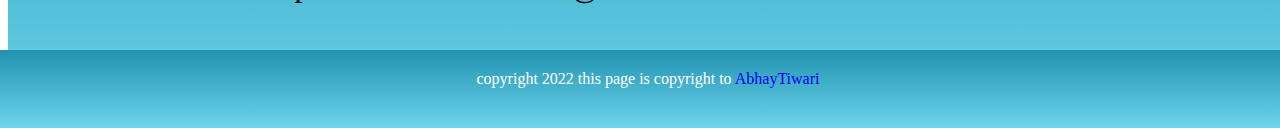
==== commit f3fbdc8a: "one" ====
--- a/index.html
+++ b/index.html
@@ -372,7 +372,9 @@
       <div class="fcontent">
         <div class="foot-col">
           <div class="col1">
-            this is intro
+            <h2>Abhay Tiwari</h2>
+            <h3>call me at +916394563495</h3>
+            <h3>email me at simplifiedsolutions2021@gmail.com</h3>
           </div>
           <div class="col1">
 
